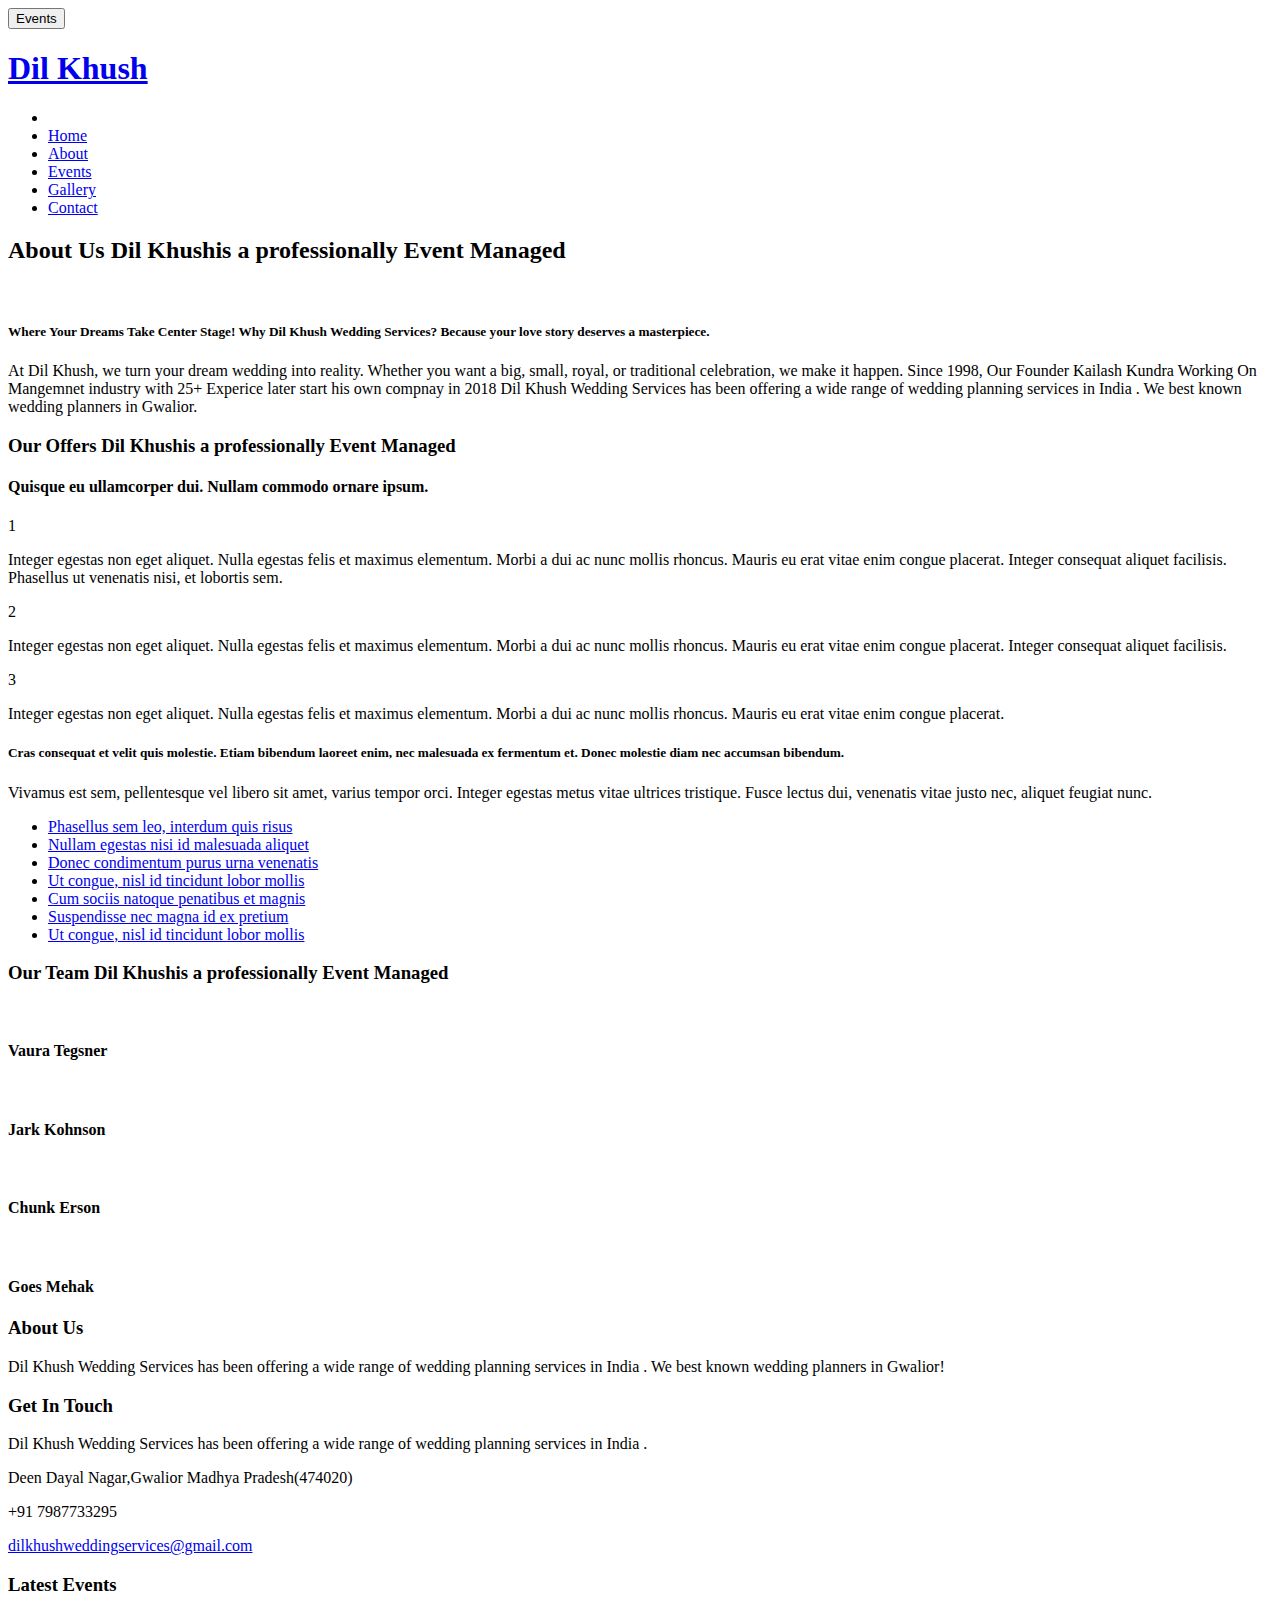
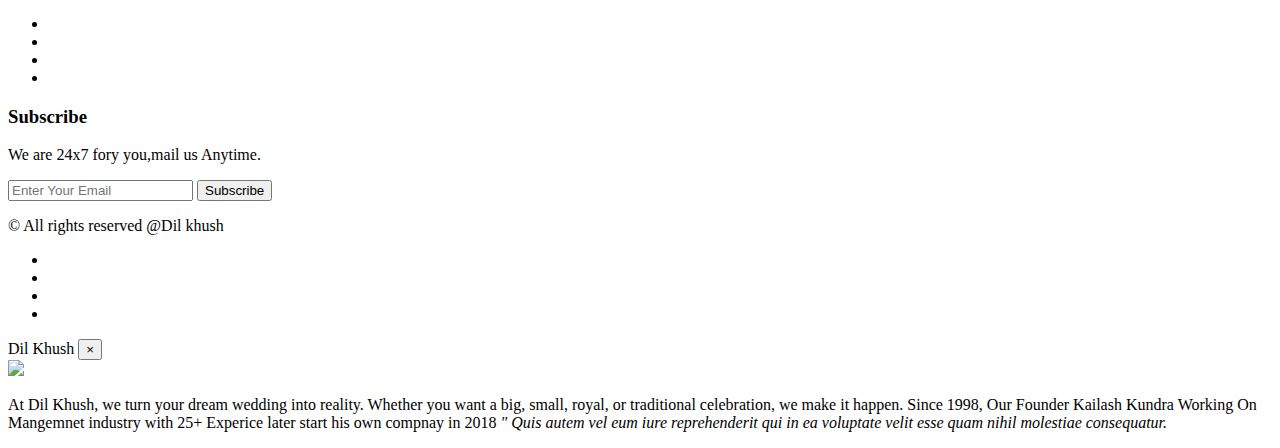
==== about.html @ 35137920 "Add files via upload" ====
<!DOCTYPE html>
<html lang="en">
<head>
<title> Dil Khush Wedding </title>
<meta name="viewport" content="width=device-width, initial-scale=1">
<meta http-equiv="Content-Type" content="text/html; charset=utf-8" />
<meta name="keywords" content=" Dil KhushResponsive web template, Bootstrap Web Templates, Flat Web Templates, Android Compatible web template, 
	SmartPhone Compatible web template, free WebDesigns for Nokia, Samsung, LG, Sony Ericsson, Motorola web design" />
<script type="application/x-javascript"> addEventListener("load", function() { setTimeout(hideURLbar, 0); }, false); function hideURLbar(){ window.scrollTo(0,1); } </script>
<!-- Custom Theme files -->
<link href="css/bootstrap.css" type="text/css" rel="stylesheet" media="all">
<link href="css/style.css" type="text/css" rel="stylesheet" media="all">  
<link href="css/font-awesome.css" rel="stylesheet">		<!-- font-awesome icons -->
<!-- //Custom Theme files --> 
<!-- js -->
<script src="js/jquery-2.2.3.min.js"></script>  
<!-- //js -->
<!-- web-fonts -->  
<link href="//fonts.googleapis.com/css?family=Josefin+Sans:300,400,600,700" rel="stylesheet">
<link href="//fonts.googleapis.com/css?family=Roboto" rel="stylesheet">
<!-- //web-fonts -->
</head>

<body id="page-top" data-spy="scroll" data-target=".navbar-fixed-top">  
	<!-- banner -->
	<div class="w3ls-banner-1"> 
		<!-- banner-text --> 
	
	<!-- //banner --> 
			<!-- header -->
		<div class="header-w3layouts"> 
			<!-- Navigation -->
			<nav class="navbar navbar-default navbar-fixed-top">
				<div class="container">
					<div class="navbar-header page-scroll">
						<button type="button" class="navbar-toggle" data-toggle="collapse" data-target=".navbar-ex1-collapse">
							<span class="sr-only">Events</span>
							<span class="icon-bar"></span>
							<span class="icon-bar"></span>
							<span class="icon-bar"></span>
						</button>
						<h1><a class="navbar-brand" href="index.html">Dil Khush</a></h1>
					</div> 
					<!-- Collect the nav links, forms, and other content for toggling -->
					<div class="collapse navbar-collapse navbar-ex1-collapse">
						<ul class="nav navbar-nav navbar-right">
							<!-- Hidden li included to remove active class from about link when scrolled up past about section -->
							<li class="hidden"><a class="page-scroll" href="#page-top"></a>	</li>
							<li><a class="hvr-sweep-to-right" href="index.html">Home</a></li>
							<li><a class="hvr-sweep-to-right" href="about.html">About</a></li>
							<li><a class="hvr-sweep-to-right" href="events.html">Events</a></li>
							 
							<li><a class="hvr-sweep-to-right" href="gallery.html">Gallery</a></li>
							<li><a class="hvr-sweep-to-right" href="contact.html">Contact</a></li>
						</ul>
					</div>
					<!-- /.navbar-collapse -->
				</div>
				<!-- /.container -->
			</nav>  
		</div>	
		<!-- //header -->
	</div>	
<!-- about -->
<!-- about -->
	<div class="about">
		<div class="container">
		<h2 class="heading-agileinfo">About Us<span> Dil Khushis a professionally Event Managed </span></h2>
			<div class="about-grids-1">
				<div class="col-md-5 wthree-about-left">
					<div class="wthree-about-left-info">
						<img src="images/g3.jpg" alt="" />
					</div>
				</div>
				<div class="col-md-7 agileits-about-right">
					<h5>Where Your Dreams Take Center Stage! Why Dil Khush Wedding Services? Because your love story deserves a masterpiece.</h5>
					<p>At Dil Khush, we turn your dream wedding into reality. Whether you want a big, small, royal, or traditional celebration, we make it happen. Since 1998, Our Founder Kailash Kundra Working On Mangemnet industry with 25+ Experice later start his own compnay in 2018 
					<span> Dil Khush Wedding Services has been offering a wide range of wedding planning services in India . We best known wedding planners in Gwalior.</span></p>
				</div>
				<div class="clearfix"> </div>
			</div>
		</div>
	</div>
	<!-- //about -->
	<!-- offers -->
	<div class="offers">
		<div class="container">
			
			<h3 class="heading-agileinfo white-w3ls">Our Offers<span class="black-w3ls"> Dil Khushis a professionally Event Managed </span></h3>
			<div class="offers-grids">
				<div class="col-md-6 wthree-offers-left">
					<div class="offers-left-heading">
						<h4>Quisque eu ullamcorper dui. Nullam commodo ornare ipsum.</h4>
					</div>
					<div class="offers-left-grids">
						<div class="offers-number">
							<p>1</p>
						</div>
						<div class="offers-text">
							<p>Integer egestas non  eget aliquet. Nulla egestas felis et maximus elementum. Morbi a dui ac nunc mollis rhoncus. Mauris eu erat vitae enim congue placerat. Integer consequat aliquet facilisis. Phasellus ut venenatis nisi, et lobortis sem.</p>
						</div>
						<div class="clearfix"> </div>
					</div>
					<div class="offers-left-grids offers-left-middle">
						<div class="offers-number">
							<p>2</p>
						</div>
						<div class="offers-text">
							<p>Integer egestas non  eget aliquet. Nulla egestas felis et maximus elementum. Morbi a dui ac nunc mollis rhoncus. Mauris eu erat vitae enim congue placerat. Integer consequat aliquet facilisis.</p>
						</div>
						<div class="clearfix"> </div>
					</div>
					<div class="offers-left-grids">
						<div class="offers-number">
							<p>3</p>
						</div>
						<div class="offers-text">
							<p>Integer egestas non  eget aliquet. Nulla egestas felis et maximus elementum. Morbi a dui ac nunc mollis rhoncus. Mauris eu erat vitae enim congue placerat.</p>
						</div>
						<div class="clearfix"> </div>
					</div>
				</div>
				<div class="col-md-6 wthree-offers-right">
					<h5>Cras consequat et velit quis molestie. Etiam bibendum laoreet enim, nec malesuada ex fermentum et. Donec molestie diam nec  accumsan bibendum.</h5>
					<p>Vivamus est sem, pellentesque vel libero sit amet, varius tempor orci. Integer egestas metus vitae ultrices tristique. Fusce lectus dui, venenatis vitae justo nec, aliquet feugiat nunc. </p>
					<ul>
						<li><a href="#" data-toggle="modal" data-target="#myModal"><i class="fa fa-angle-right" aria-hidden="true"></i> Phasellus sem leo, interdum quis risus</a></li>
						<li><a href="#" data-toggle="modal" data-target="#myModal"><i class="fa fa-angle-right" aria-hidden="true"></i> Nullam egestas nisi id malesuada aliquet </a></li>
						<li><a href="#" data-toggle="modal" data-target="#myModal"><i class="fa fa-angle-right" aria-hidden="true"></i> Donec condimentum purus urna venenatis</a></li>
						<li><a href="#" data-toggle="modal" data-target="#myModal"><i class="fa fa-angle-right" aria-hidden="true"></i> Ut congue, nisl id tincidunt lobor mollis</a></li>
						<li><a href="#" data-toggle="modal" data-target="#myModal"><i class="fa fa-angle-right" aria-hidden="true"></i> Cum sociis natoque penatibus et magnis</a></li>
						<li><a href="#" data-toggle="modal" data-target="#myModal"><i class="fa fa-angle-right" aria-hidden="true"></i> Suspendisse nec magna id ex pretium</a></li>
						<li><a href="#" data-toggle="modal" data-target="#myModal"><i class="fa fa-angle-right" aria-hidden="true"></i> Ut congue, nisl id tincidunt lobor mollis</a></li>
					</ul>
				</div>
				<div class="clearfix"> </div>
			</div>
		</div>
	</div>
	<!-- offers -->
		<!-- about-team -->
	<div class="team">		
		<div class="container">
			<h3 class="heading-agileinfo">Our Team<span> Dil Khushis a professionally Event Managed </span></h3>			
			<div class="team-row-agileinfo">
				<div class="col-md-3 col-xs-6 team-grids">
					<div class="thumbnail team-agileits">
						<img src="images/t2.jpg" class="img-responsive" alt=""/>
						<div class="w3agile-caption ">
							<h4>Vaura Tegsner</h4>
							<p></p>
							<div class="social-icon social-w3lsicon">
								<a href="#" class="social-button twit"><i class="fa fa-twitter"></i></a>
								<a href="#" class="social-button fb"><i class="fa fa-facebook"></i></a> 
								<a href="#" class="social-button in"><i class="fa fa-linkedin"></i></a>  
							</div>	
						</div> 
					</div>
				</div>
				<div class="col-md-3 col-xs-6 team-grids">
					<div class="thumbnail team-agileits">
						<img src="images/t1.jpg" class="img-responsive" alt=""/>
						<div class="w3agile-caption">
							<h4>Jark Kohnson</h4>
							<p></p>
							<div class="social-icon social-w3lsicon">
								<a href="#" class="social-button twit"><i class="fa fa-twitter"></i></a>
								<a href="#" class="social-button fb"><i class="fa fa-facebook"></i></a> 
								<a href="#" class="social-button in"><i class="fa fa-linkedin"></i></a>  
							</div>	
						</div> 
					</div>
				</div>
				<div class="col-md-3 col-xs-6 team-grids">
					<div class="thumbnail team-agileits">
						<img src="images/t3.jpg" class="img-responsive" alt=""/>
						<div class="w3agile-caption">
							<h4>Chunk Erson</h4>
							<p></p>				
							<div class="social-icon social-w3lsicon">
								<a href="#" class="social-button twit"><i class="fa fa-twitter"></i></a>
								<a href="#" class="social-button fb"><i class="fa fa-facebook"></i></a> 
								<a href="#" class="social-button in"><i class="fa fa-linkedin"></i></a>  
							</div>	
						</div> 
					</div>
				</div>
				<div class="col-md-3 col-xs-6 team-grids">
					<div class="thumbnail team-agileits">
						<img src="images/t4.jpg" class="img-responsive" alt=""/>
						<div class="w3agile-caption">
							<h4>Goes Mehak</h4>
							<p></p>						
							<div class="social-icon social-w3lsicon">
								<a href="#" class="social-button twit"><i class="fa fa-twitter"></i></a>
								<a href="#" class="social-button fb"><i class="fa fa-facebook"></i></a> 
								<a href="#" class="social-button in"><i class="fa fa-linkedin"></i></a>  
							</div>	
						</div> 
					</div>
				</div>
				<div class="clearfix"> </div>
			</div>
		</div>
	</div>
	<!-- //about-team -->
<!-- about -->
<!-- footer-top -->	
	<div class="footer-top">
		<div class="container">
			<div class="col-md-3 foot-left">
				<h3>About Us</h3>
			
				<p>  Dil Khush Wedding Services has been offering a wide range of wedding planning services in India . We best known wedding planners in Gwalior!</p>
			</div>
			<div class="col-md-3 foot-left">
					<h3>Get In Touch</h3>
					<p>  Dil Khush Wedding Services has been offering a wide range of wedding planning services in India .</p>
				
						<div class="contact-btm">
							<span class="glyphicon glyphicon-map-marker" aria-hidden="true"></span>
							<p>Deen Dayal Nagar,Gwalior Madhya Pradesh(474020)</p>
						</div>
						<div class="contact-btm">
							<span class="glyphicon glyphicon-earphone" aria-hidden="true"></span>
							<p>+91 7987733295</p>
						<div class="contact-btm">
						</div>
							<span class="fa fa-envelope-o" aria-hidden="true"></span>
							<p><a href="mailto:example@email.com">dilkhushweddingservices@gmail.com</a></p>
						</div>
						<div class="clearfix"></div>

			</div>
			<div class="col-md-3 foot-left">
				<h3>Latest Events</h3>
				<ul>
					<li><a href="#" data-toggle="modal" data-target="#myModal"><img src="images/g1.jpg" alt="" class="img-responsive"></a></li>
					<li><a href="#" data-toggle="modal" data-target="#myModal"><img src="images/g2.jpg" alt="" class="img-responsive"></a></li>
					<li><a href="#" data-toggle="modal" data-target="#myModal"><img src="images/g3.jpg" alt="" class="img-responsive"></a></li>
					<li><a href="#" data-toggle="modal" data-target="#myModal"><img src="images/g4.jpg" alt="" class="img-responsive"></a></li>
				</ul>
				<div class="clearfix"></div>
			</div>
			<div class="col-md-3 foot-left">
			<h3>Subscribe</h3>
			<p> We are 24x7 fory you,mail us Anytime.</p>
			<form action="#" method="post">	
					<input type="email" Name="Enter Your Email" placeholder="Enter Your Email" required="">
				<input type="submit" value="Subscribe">
			</form>
			</div>
				<div class="clearfix"></div>
		</div>
	</div>
<!-- /footer-top -->							

<!-- footer -->
			<div class="copy-right">
				<div class="container">
				<div class="col-md-6 col-sm-6 col-xs-6 copy-right-grids">
						<div class="copy-left">
						<p>&copy; All rights reserved @Dil khush</a></p>
						</div>
					</div>
				<div class="col-md-6 col-sm-6 col-xs-6 top-middle">
						<ul>
							<li><a href="#"><i class="fa fa-facebook"></i></a></li>
							<li><a href="#"><i class="fa fa-twitter"></i></a></li>
							<li><a href="#"><i class="fa fa-google-plus"></i></a></li>
							<li><a href="#"><i class="fa fa-vimeo"></i></a></li>
						</ul>
					</div>
					<div class="clearfix"></div>
					</div>
			</div>
			
<!-- //footer -->
<!-- bootstrap-modal-pop-up -->
	<div class="modal video-modal fade" id="myModal" tabindex="-1" role="dialog" aria-labelledby="myModal">
		<div class="modal-dialog" role="document">
			<div class="modal-content">
				<div class="modal-header">
					Dil Khush
					<button type="button" class="close" data-dismiss="modal" aria-label="Close"><span aria-hidden="true">&times;</span></button>						
				</div>
					<div class="modal-body">
						<img src="images/t1.png" alt=" " class="img-responsive" />
						<p>At Dil Khush, we turn your dream wedding into reality. Whether you want a big, small, royal, or traditional celebration, we make it happen. Since 1998, Our Founder Kailash Kundra Working On Mangemnet industry with 25+ Experice later start his own compnay in 2018 
							<i>" Quis autem vel eum iure reprehenderit qui in ea voluptate velit 
								esse quam nihil molestiae consequatur.</i></p>
					</div>
			</div>
		</div>
	</div>
<!-- //bootstrap-modal-pop-up --> 
<a href="#" id="toTop" style="display: block;"> <span id="toTopHover" style="opacity: 1;"> </span></a>

<script src="js/jquery-2.2.3.min.js"></script> 
	
<!-- skills -->
<script type="text/javascript" src="js/move-top.js"></script>
<script type="text/javascript" src="js/easing.js"></script>
<script type="text/javascript">
	jQuery(document).ready(function($) {
		$(".scroll").click(function(event){		
			event.preventDefault();
			$('html,body').animate({scrollTop:$(this.hash).offset().top},1000);
		});
	});
</script>
<!-- start-smoth-scrolling -->
	<script src="js/bootstrap.js"></script>
<!-- //for bootstrap working -->
<!-- here stars scrolling icon -->
	<script type="text/javascript">
		$(document).ready(function() {
			/*
				var defaults = {
				containerID: 'toTop', // fading element id
				containerHoverID: 'toTopHover', // fading element hover id
				scrollSpeed: 1200,
				easingType: 'linear' 
				};
			*/
								
			$().UItoTop({ easingType: 'easeOutQuart' });
								
			});
	</script>
<!-- //here ends scrolling icon -->
</body>
</html>
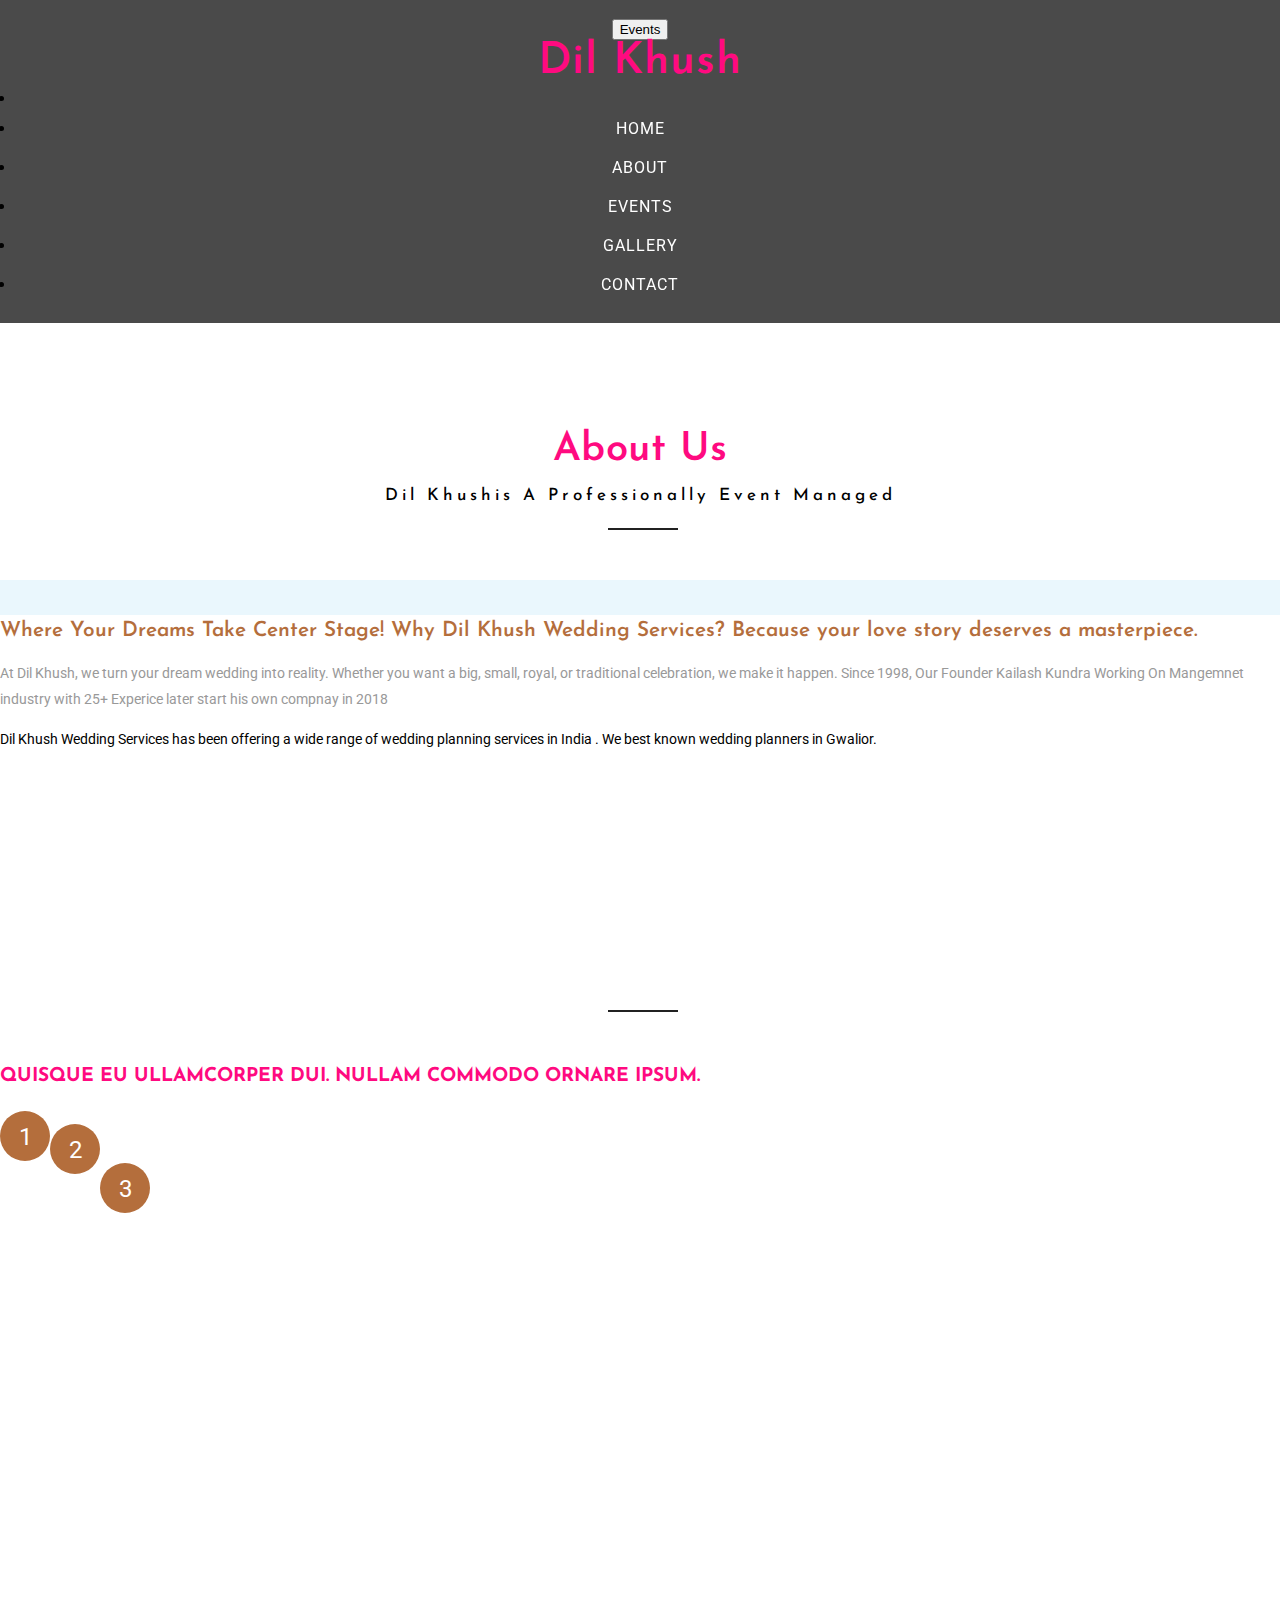
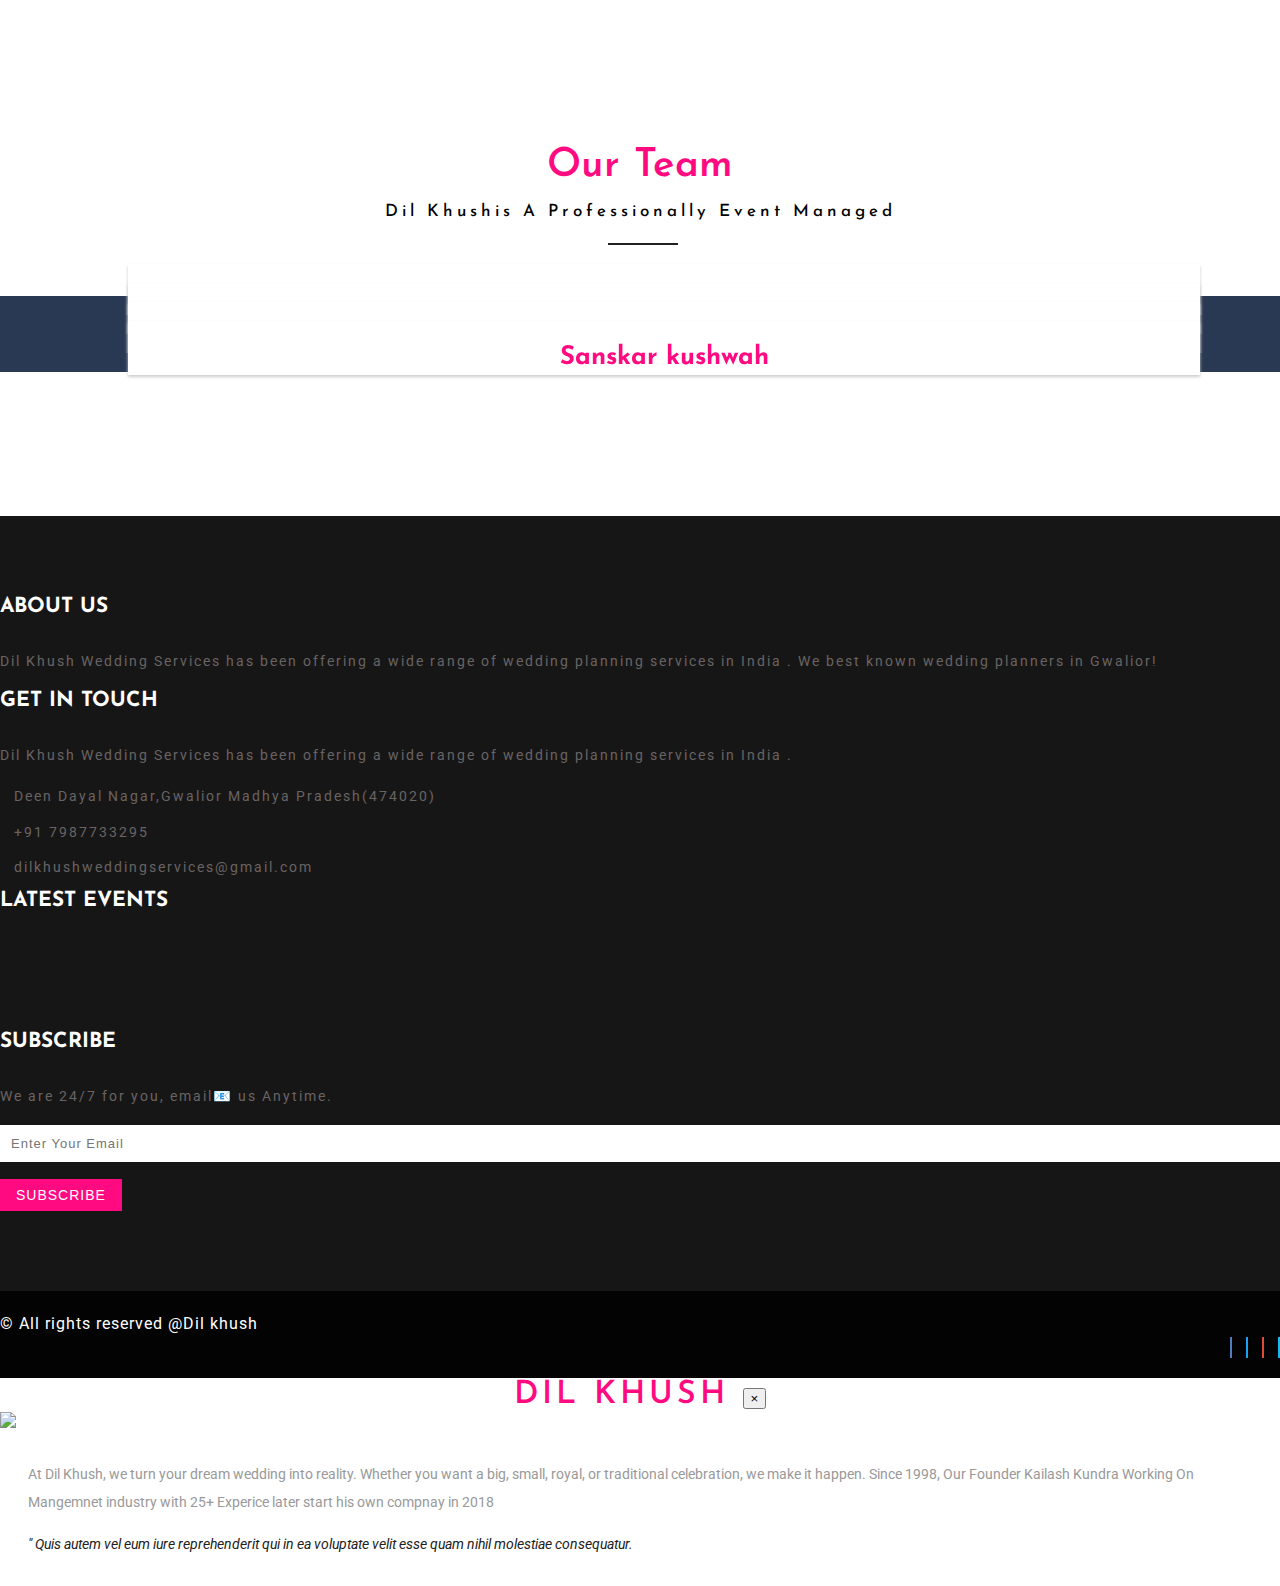
==== commit 9bd4c43a: "commit" ====
--- a/about.html
+++ b/about.html
@@ -147,14 +147,14 @@
 			<div class="team-row-agileinfo">
 				<div class="col-md-3 col-xs-6 team-grids">
 					<div class="thumbnail team-agileits">
-						<img src="images/t2.jpg" class="img-responsive" alt=""/>
+						<img src="images/t1.jpg" class="img-responsive" alt=""/>
 						<div class="w3agile-caption ">
-							<h4>Vaura Tegsner</h4>
+							<h4>sam 13</h4>
 							<p></p>
 							<div class="social-icon social-w3lsicon">
 								<a href="#" class="social-button twit"><i class="fa fa-twitter"></i></a>
-								<a href="#" class="social-button fb"><i class="fa fa-facebook"></i></a> 
-								<a href="#" class="social-button in"><i class="fa fa-linkedin"></i></a>  
+								<a href="https://www.facebook.com/geniuskushwah13" class="social-button fb"><i class="fa fa-facebook"></i></a> 
+								<a href="https://www.linkedin.com/company/dilkhushweddingservices" class="social-button in"><i class="fa fa-linkedin"></i></a>  
 							</div>	
 						</div> 
 					</div>
@@ -163,40 +163,40 @@
 					<div class="thumbnail team-agileits">
 						<img src="images/t1.jpg" class="img-responsive" alt=""/>
 						<div class="w3agile-caption">
-							<h4>Jark Kohnson</h4>
+							<h4>Sanskar</h4>
 							<p></p>
 							<div class="social-icon social-w3lsicon">
 								<a href="#" class="social-button twit"><i class="fa fa-twitter"></i></a>
-								<a href="#" class="social-button fb"><i class="fa fa-facebook"></i></a> 
-								<a href="#" class="social-button in"><i class="fa fa-linkedin"></i></a>  
+								<a href="https://www.facebook.com/geniuskushwah13" class="social-button fb"><i class="fa fa-facebook"></i></a> 
+								<a href="https://www.linkedin.com/company/dilkhushweddingservices" class="social-button in"><i class="fa fa-linkedin"></i></a>  
 							</div>	
 						</div> 
 					</div>
 				</div>
 				<div class="col-md-3 col-xs-6 team-grids">
 					<div class="thumbnail team-agileits">
-						<img src="images/t3.jpg" class="img-responsive" alt=""/>
+						<img src="images/t1.jpg" class="img-responsive" alt=""/>
 						<div class="w3agile-caption">
-							<h4>Chunk Erson</h4>
+							<h4>Sanskar kushwah</h4>
 							<p></p>				
 							<div class="social-icon social-w3lsicon">
 								<a href="#" class="social-button twit"><i class="fa fa-twitter"></i></a>
-								<a href="#" class="social-button fb"><i class="fa fa-facebook"></i></a> 
-								<a href="#" class="social-button in"><i class="fa fa-linkedin"></i></a>  
+								<a href="https://www.facebook.com/geniuskushwah13" class="social-button fb"><i class="fa fa-facebook"></i></a> 
+								<a href="https://www.linkedin.com/company/dilkhushweddingservices" class="social-button in"><i class="fa fa-linkedin"></i></a>  
 							</div>	
 						</div> 
 					</div>
 				</div>
 				<div class="col-md-3 col-xs-6 team-grids">
 					<div class="thumbnail team-agileits">
-						<img src="images/t4.jpg" class="img-responsive" alt=""/>
+						<img src="images/te2.jpg" class="img-responsive" alt=""/>
 						<div class="w3agile-caption">
-							<h4>Goes Mehak</h4>
+							<h4>Sanskar kushwah</h4>
 							<p></p>						
 							<div class="social-icon social-w3lsicon">
 								<a href="#" class="social-button twit"><i class="fa fa-twitter"></i></a>
-								<a href="#" class="social-button fb"><i class="fa fa-facebook"></i></a> 
-								<a href="#" class="social-button in"><i class="fa fa-linkedin"></i></a>  
+								<a href="https://www.facebook.com/geniuskushwah13" class="social-button fb"><i class="fa fa-facebook"></i></a> 
+								<a href="https://www.linkedin.com/company/dilkhushweddingservices" class="social-button in"><i class="fa fa-linkedin"></i></a>  
 							</div>	
 						</div> 
 					</div>
@@ -246,7 +246,7 @@
 			</div>
 			<div class="col-md-3 foot-left">
 			<h3>Subscribe</h3>
-			<p> We are 24x7 fory you,mail us Anytime.</p>
+			<p> We are 24/7 for you, email📧 us Anytime.</p>
 			<form action="#" method="post">	
 					<input type="email" Name="Enter Your Email" placeholder="Enter Your Email" required="">
 				<input type="submit" value="Subscribe">
@@ -267,10 +267,10 @@
 					</div>
 				<div class="col-md-6 col-sm-6 col-xs-6 top-middle">
 						<ul>
-							<li><a href="#"><i class="fa fa-facebook"></i></a></li>
-							<li><a href="#"><i class="fa fa-twitter"></i></a></li>
-							<li><a href="#"><i class="fa fa-google-plus"></i></a></li>
-							<li><a href="#"><i class="fa fa-vimeo"></i></a></li>
+							<li><a href="https://www.facebook.com/rahulkundra999"><i class="fa fa-facebook"></i></a></li>
+							<li><a href="https://www.facebook.com/rahulkundra999"><i class="fa fa-twitter"></i></a></li>
+							<li><a href="https://www.facebook.com/rahulkundra999"><i class="fa fa-google-plus"></i></a></li>
+							<li><a href="https://www.facebook.com/rahulkundra999"><i class="fa fa-vimeo"></i></a></li>
 						</ul>
 					</div>
 					<div class="clearfix"></div>
--- a/css/style.css
+++ b/css/style.css
@@ -0,0 +1,3861 @@
+
+
+.banner {
+	background-color: #f2f2f2;
+	width: 100%;
+	padding: 20px;
+	box-sizing: border-box;
+	overflow: hidden;
+	white-space: nowrap;
+	animation: moving-banner 20s linear infinite;
+  }
+  
+  .banner p {
+	display: inline-table;
+	padding: 10px;
+	border-radius: 10px;
+	background-color: #fff;
+	box-shadow: 3 5px 10px rgba(0, 0, 0, 0.2);
+	animation: moving-text 25s linear infinite;
+  }
+  
+  @keyframes moving-banner {
+	0% {
+	  transform: translateX(100%);
+	}
+	100% {
+	  transform: translateX(-100%);
+	}
+  }
+  
+  @keyframes moving-text {
+	0% {
+	  transform: translateX(100%);
+	}
+	100% {
+	  transform: translateX(-100%);
+	}
+  }
+
+body{
+	margin:0;
+	
+font-family: 'Roboto', sans-serif;
+	background: #fff;  
+}
+body a{
+	transition: 0.5s all;
+	-webkit-transition: 0.5s all;
+	-moz-transition: 0.5s all;
+	-o-transition: 0.5s all;
+	-ms-transition: 0.5s all;
+	text-decoration:none;
+	outline:none;
+}
+h1,h2,h3,h4,h5,h6{
+	margin:0;
+font-family: 'Josefin Sans', sans-serif;
+
+}
+p{
+	margin:0;
+}
+ul,label{
+	margin:0;
+	padding:0;
+}
+body a:hover{
+	text-decoration:none;
+}
+body a:focus {
+    outline: none;
+	text-decoration:none;
+}
+/*-- banner --*/ 
+.w3ls-banner{
+	position: relative;
+}   
+/*-- header --*/ 
+.navbar-brand {
+    padding: 6px 16px;
+	line-height: 44px;
+}
+.navbar {
+    margin-bottom: 0px;
+}
+h1 a.navbar-brand {
+    font-size: 44px;
+    color: #ff0a80 !important;
+    text-transform: capitalize;
+    letter-spacing: 1px;
+    font-family: 'Josefin Sans', sans-serif;
+    font-weight: 600;
+}
+nav.navbar.navbar-default.navbar-fixed-top {
+  background: rgba(0, 0, 0, 0.71);
+    border: none;
+    padding: 1.2em 1em;
+	-webkit-transition:.5s all;
+	-moz-transition:.5s all; 
+	transition:.5s all;
+}
+ul.nav.navbar-nav.navbar-right {
+    margin-top: 5px;
+}
+.navbar-default .navbar-nav > li > a {
+      color: #fff;
+    font-size: 1em;
+    font-weight: 400;
+    letter-spacing: 1px;
+    text-transform: uppercase;
+}
+.navbar-default .navbar-nav > .active > a, .navbar-default .navbar-nav > .active > a:hover, .navbar-default .navbar-nav > .active > a:focus {
+    color:#fff;
+    background-color:#ff0a80;
+}
+.navbar-default .navbar-nav > li > a:hover, .navbar-default .navbar-nav > li > a:focus {
+    color:#ffffff;
+    background-color:transparent;
+}
+nav.navbar.navbar-default.navbar-fixed-top.top-nav-collapse {
+    padding: 0;
+    background: rgba(0, 0, 0, 0.75);
+}
+.nav > li > a {
+    position: relative;
+    display: block;
+    padding: 10px 15px!important;
+}
+.dropdown-menu {
+    position: absolute;
+    top: 115%;
+    left: 0;
+    z-index: 1000;
+    display: none;
+    float: left;
+    min-width: 105px;
+    padding: 5px 0;
+    margin: 2px 0 0;
+    font-size: 14px;
+    text-align: left;
+    list-style: none;
+    background-color: rgba(2, 2, 2, 0.58);
+    -webkit-background-clip: padding-box;
+    background-clip: padding-box;
+    border: 1px solid #ccc;
+    border: 1px solid rgba(0, 0, 0, .15);
+    border-radius: 0!important;
+    -webkit-box-shadow: 0 6px 12px rgba(0, 0, 0, .175);
+    box-shadow: 0 6px 12px rgba(0, 0, 0, .175);
+}
+ul.dropdown-menu li {
+    padding: 5px 0;
+}
+ul.dropdown-menu li:nth-child(2){
+	border-bottom:none;
+}
+ul.dropdown-menu li a {
+    color: #f9f9f9!important;
+}
+ul.dropdown-menu li a:hover {
+	color: #FFFFFF !important;
+	background:none;
+}
+/* Sweep To Right */
+.hvr-sweep-to-right {
+  display: inline-block;
+  vertical-align: middle;
+  -webkit-transform: perspective(1px) translateZ(0);
+  transform: perspective(1px) translateZ(0);
+  box-shadow: 0 0 1px transparent;
+  position: relative;
+  -webkit-transition-property: color;
+  transition-property: color;
+  -webkit-transition-duration: 0.3s;
+  transition-duration: 0.3s;
+}
+.hvr-sweep-to-right:before {
+  content: "";
+  position: absolute;
+  z-index: -1;
+  top: 0;
+  left: 0;
+  right: 0;
+  bottom: 0;
+  background: #ff0a80;
+  -webkit-transform: scaleX(0);
+  transform: scaleX(0);
+  -webkit-transform-origin: 0 50%;
+  transform-origin: 0 50%;
+  -webkit-transition-property: transform;
+  transition-property: transform;
+  -webkit-transition-duration: 0.3s;
+  transition-duration: 0.3s;
+  -webkit-transition-timing-function: ease-out;
+  transition-timing-function: ease-out;
+}
+.hvr-sweep-to-right:hover, .hvr-sweep-to-right:focus, .hvr-sweep-to-right:active {
+  color: white;
+}
+.hvr-sweep-to-right:hover:before, .hvr-sweep-to-right:focus:before, .hvr-sweep-to-right:active:before {
+  -webkit-transform: scaleX(1);
+  transform: scaleX(1);
+}
+
+/*-- //header --*/ 
+/*--//ser_agile--*/
+.container .outer-wrapper {
+  float: left;
+  width: 33.33%;
+  height: 180px;
+  position: relative;
+
+}
+.container .outer-wrapper:nth-child(1):before,.container .outer-wrapper:nth-child(2):before,.container .outer-wrapper:nth-child(3):before {
+  position: absolute;
+  display: block;
+  width: 100%;
+  height: 1px;
+  bottom: 0px;
+  left: 0;
+  background: linear-gradient(90deg, #efefef, #cfcfcf, #efefef);
+  content: "";
+  z-index: 45;
+}
+.container .outer-wrapper:nth-child(1):after,.container .outer-wrapper:nth-child(2):after,.container .outer-wrapper:nth-child(4):after,.container .outer-wrapper:nth-child(5):after {
+  display: block;
+  position: absolute;
+  width: 2px;
+  height: 90%;
+  background: linear-gradient(#efefef, #cfcfcf, #efefef);
+  top: 50%;
+  transform: translate(-50%, -50%);
+  right: 0;
+  content: "";
+  z-index: 40;
+}
+.container .outer-wrapper:hover:after, .container .outer-wrapper:hover:before {
+  display: none;
+}
+.container .outer-wrapper:hover .inner-wrapper {
+  background: linear-gradient(#202426 10%, #202426 70%);
+  width: 100%;
+  height: 100%;
+  z-index: 50;
+  box-shadow: 0px 3px 18px rgba(0, 0, 0, 0.27);
+  color: #fff;
+}
+.container .outer-wrapper .inner-wrapper {
+  position: absolute;
+  top: 50%;
+  left: 50%;
+  transform: translate(-50%, -50%);
+  width: 100%;
+  height: 100%;
+  overflow: hidden;
+  z-index: 40;
+  color: #505050;
+  font-size: 24px;
+  text-align: center;
+  box-shadow: 0px 0px 0px transparent;
+  display: flex;
+  align-items: center;
+  cursor: pointer;
+}
+.container .outer-wrapper .inner-wrapper .icon-wrapper {
+  width: 50%;
+  text-align: center;
+}
+.container .outer-wrapper .inner-wrapper .icon-wrapper i {
+  font-size: 48px;
+}
+.container .outer-wrapper .inner-wrapper .content-wrapper {
+  text-align: left;
+  padding: 5px;
+}
+.container .outer-wrapper .inner-wrapper .content-wrapper p {
+  margin: 0;
+}
+.container .outer-wrapper .inner-wrapper .content-wrapper h4 {
+    font-size: 22px;
+    font-weight: 600;
+    margin-bottom: 5px;
+    color: #ff0a80;
+}
+.container .outer-wrapper .inner-wrapper .content-wrapper p {
+    font-size: 15px;
+    line-height: 1.8em;
+    margin: 1em 0;
+    color: #999;
+    text-align: left;
+}
+.ser_agile {
+    padding: 5em 0;
+}
+.ser_w3l,.our_agile-info {
+    margin-top: 5em;
+}
+/*--//ser_agile--*/
+/*--showcase--*/
+.showcase {
+    position: relative;
+    width: 49%;
+    float: left;
+    height: 17em;
+    margin: 1em auto;
+    overflow: hidden;
+    background: transparent;
+}
+.showcase.showcase--inverted {
+    margin-left: 2%;
+}
+.showcase h4 {
+    font-size: 30px;
+    font-weight: 600;
+    color: #ff0a80;
+}
+.showcase p {
+    font-size: 14px;
+    line-height: 1.8em;
+    margin: 1em 0;
+	color: #999999;
+}
+.thumbnail {
+  position: absolute;
+  height: 100%;
+  top: 0;
+  left: 0;
+  right: 300px;
+  z-index: 1;
+  background: #293853;
+  background-position: 50% 50%;
+  background-size: cover;
+  transition: right 250ms ease, left 250ms ease;
+  padding:0;
+}
+
+.thumbnail--awesome {
+     background: url(../images/b1.jpg) no-repeat 0px 0px;
+}
+.thumbnail--awesome1 {
+     background: url(../images/b2.jpg) no-repeat 0px 0px;
+}
+.thumbnail--awesome2 {
+     background: url(../images/b3.jpg) no-repeat 0px 0px;
+}
+.thumbnail--awesome3 {
+     background: url(../images/b4.jpg) no-repeat 0px 0px;
+}
+.thumbnail__overlay {
+  position: relative;
+  padding-top: 8em;
+  height: 100%;
+  background: rgba(0, 0, 0, 0.4);
+  text-align: center;
+  opacity: 0;
+  transition: opacity 250ms ease;
+}
+
+.desc {
+  position: absolute;
+  width: 300px;
+  height: 100%;
+  top: 0;
+  right: 0;
+  padding:40px 20px;
+  z-index: 2;
+  background: #efefef;
+  text-align: center;
+  transition: background 250ms ease, color 250ms, width 250ms ease, padding 250ms ease;
+}
+.desc:after {
+  display: block;
+  width: 0;
+  height: 0;
+  position: absolute;
+  top: 50%;
+  left: -20px;
+  margin-top: -10px;
+  border-style: solid;
+  border-width: 10px;
+  border-color: transparent #efefef transparent transparent;
+  content: "";
+  transition: border-color 250ms;
+}
+
+.showcase:hover .thumbnail {
+  right: 325px;
+  left: -25px;
+}
+.showcase:hover .thumbnail__overlay {
+  opacity: 1;
+}
+.showcase:hover .desc {
+  width: 350px;
+  padding-left: 45px;
+  padding-right: 45px;
+  background: #202426;
+  color: #fff;
+}
+.showcase:hover .desc:after {
+  border-color: transparent #202426 transparent transparent;
+}
+
+.showcase--inverted .thumbnail {
+  right: 0;
+  left: 300px;
+}
+
+.showcase--inverted .desc {
+  left: 0;
+  right: auto;
+}
+.showcase--inverted .desc:after {
+  left: auto;
+  right: -20px;
+  border-color: transparent transparent transparent #fff;
+}
+
+.showcase--inverted:hover .thumbnail {
+  left: 325px;
+  right: -25px;
+}
+.showcase--inverted:hover .desc:after {
+  border-color: transparent transparent transparent #202426;
+}
+
+.btn {
+  padding: 1em 2em;
+  border: 0.15em solid #fff;
+  color: #fff;
+  text-decoration: none;
+  font-weight: 700;
+  transition: background 250ms;
+}
+.btn:hover {
+  background: rgba(0, 0, 0, 0.6);
+}
+.showcase_w3layouts {
+    padding: 5em 0;
+}
+/*--showcase--*/
+.heading-agileinfo {
+    font-weight: 600;
+    letter-spacing: .5px;
+    font-size: 40px;
+    margin-bottom: 1.9em;
+    text-align: center;
+    color: #ff0a80;
+    text-transform: capitalize;
+    position: relative;
+}
+.heading-agileinfo span {
+    display: block;
+    font-size: 17px!important;
+    margin-top: 1em;
+    letter-spacing: 4px;
+    text-transform: capitalize;
+    color: #000000;
+    font-weight: 500;
+}
+.heading-agileinfo span:after {
+    content: '';
+    background: #212121;
+    height: 2px;
+    width: 70px;
+    position: absolute;
+    top: 132%;
+    right: 47%;
+}
+.ser_agile p {
+    font-size: 17px;
+    color: #000;
+    line-height: 30px;
+    letter-spacing: 1px;
+    text-align: center;
+}
+/*-- Stats --*/
+.stats-agileits {
+    background: url(../images/22.jpg)no-repeat;
+	background-size:cover;
+	background-attachment:fixed;
+	padding:5em 0;
+}
+.stats-grid:nth-child(3),.stats-grid:nth-child(4){
+    margin-bottom: 0em!important;
+}
+.numscroller {
+    font-size: 40px;
+    margin: 0;
+    color: #ff0a80;
+    text-shadow: 1px 1px rgba(255, 10, 128, 0.9);
+    letter-spacing: 5px;
+}
+.stats-grid h4 {
+    font-size: 20px;
+    font-weight: 700;
+    margin-top: 1em;
+	color:#fff;
+}
+.black-w3ls {
+    color: #fff!important;
+}
+.w3layouts.stats-grid {
+    text-align: center;
+}
+.w3layouts.stats-grid i {
+    color: #fff;
+    font-size: 40px;
+    margin-bottom: 20px;
+}
+/*-- //Stats --*/
+/*-- about --*/
+.about_agile {
+	 background: url(../images/4.jpg)no-repeat;
+	background-size:cover;
+	background-attachment:fixed;
+	padding:5em 0;
+}
+
+.about-grids {
+	margin-top: 4em;
+	background: #effbfb;
+	
+}
+
+.agile_secives h3 {
+	color: #fff;
+	text-shadow: 3px 3px 2px #1f1d1d;
+}
+
+.abt-lt-grid {
+	background: #ef8a09;
+	padding: 3em 2em 5em;
+}
+
+.abt-lt-grid h4 {
+	font-size: 1.5em;
+	color: #ffffff;
+	letter-spacing: 2px;
+	text-transform: uppercase;
+	margin: 1em 0;
+}
+
+.abt-lt-grid p {
+	font-size: 0.9em;
+	letter-spacing: 2px;
+	color: #fff;
+	margin: 1em 0;
+}
+
+.abt-lt-grid p i {
+	color: #000;
+	padding: 0 0.5em 0 0;
+}
+
+p.ma-p {
+	color: #212121;
+}
+
+.w3ls-grid-head h6 {
+	font-size: 0.9em;
+	text-transform: capitalize;
+	letter-spacing: 2px;
+	margin: 2em 0 0 0;
+	color: #f99104;
+}
+.w3ls-grid-head h3 {
+    font-size: 1.8em;
+    text-transform: capitalize;
+    letter-spacing: 2px;
+    margin: 0em 0 2em;
+    padding: 20px 0;
+    background: #ff0a80;
+    color: #fff;
+}
+.w3ls-pr input[type="text"],
+.w3ls-pr input[type="tel"],
+.w3ls-pr input[type="number"],
+.w3ls-pr input[type="email"] {
+	background: none;
+	border: solid 1px #000;
+	width: 100%;
+	outline: none;
+	padding: 1em;
+	font-size: .9em;
+	color: #999;
+	margin-bottom: 1.5em;
+	text-transform: capitalize;
+}
+select.sel{
+	background: none;
+	border: solid 1px #000;
+	width: 100%;
+	outline: none;
+	padding: 1em;
+	font-size: .9em;
+	color: #999;
+	margin-bottom: 1.5em;
+	text-transform: capitalize;
+}
+.w3ls-pr input[type="date"] {
+	background: none;
+	border: solid 1px #000;
+	width: 100%;
+	outline: none;
+	padding: 0.9em 0.8em;
+	font-size: .9em;
+	color: #999;
+	margin-bottom: 1.5em;
+	text-transform: capitalize;
+}
+
+.w3ls-pr input[type="number"] {
+	background: none;
+	border: solid 1px #000;
+	width: 100%;
+	outline: none;
+	padding: 0.9em 0.8em;
+	font-size: .9em;
+	color: #999;
+	margin-bottom: 1.5em;
+}
+.abt-form input[type="submit"] {
+    color: #fff;
+    font-size: 1em;
+    padding: .5em 1em;
+    border: solid 2px #ff0a80;
+    text-align: center;
+    text-decoration: none;
+    text-transform: uppercase;
+    background: #ff0a80;
+    outline: none;
+    width: 17%;
+    transition: 0.5s all;
+    -webkit-transition: 0.5s all;
+    -moz-transition: 0.5s all;
+    -o-transition: 0.5s all;
+    -ms-transition: 0.5s all;
+    margin: 1em 0;
+}
+
+.abt-form input[type="submit"]:hover {
+	background: #000;
+	border: solid 2px #000;
+}
+/*-- //about --*/
+.top-middle li {
+	display: inline-block;
+}
+
+.top .top-left,
+.top .top-middle,
+.top .top-right {
+	padding: 0px;
+}
+
+.top-header {
+	background: #000;
+	padding: 15px 0;
+}
+
+.top-right {
+	text-align: right;
+	float: right;
+}
+
+.top-middle {
+	text-align: right;
+	padding: 0;
+}
+
+.top-left p {
+	color: #fff;
+	font-size: 15px;
+	margin-top: 3px;
+	letter-spacing: 1px;
+}
+
+.top-left i.fa.fa-map-marker {
+	margin-right: 7px;
+	color: #ffffff;
+	font-size: 20px;
+}
+
+.top-right a {
+	margin-left: 25px;
+	color: #fff;
+	background: none;
+	padding: 5px 13px;
+	font-size: 14px;
+	font-weight: 600;
+	line-height: 30px;
+	letter-spacing: 1px;
+	border: 1px solid #f99104;
+	background: #f99104;
+}
+
+.top-right a:hover {
+	color: #f99104;
+	background: none;
+}
+
+span {
+	color: #000;
+}
+
+.top-middle li {
+	margin-left: 10px;
+}
+
+.top-middle .fa-facebook {
+	font-size: 16px;
+	text-align: center;
+	line-height: 29px;
+	width: 30px;
+	height: 30px;
+	color: #ffffff;
+	border: 1px solid #527dbd;
+	background: #527dbd;
+	transition: 0.5s all;
+	-webkit-transition: 0.5s all;
+	-moz-transition: 0.5s all;
+	-o-transition: 0.5s all;
+	-ms-transition: 0.5s all;
+}
+
+.top-middle .fa-facebook:hover {
+	background: none;
+	color: #527dbd;
+}
+
+.top-middle .fa-twitter {
+	font-size: 16px;
+	text-align: center;
+	line-height: 29px;
+	width: 30px;
+	height: 30px;
+	color: #ffffff;
+	border: 1px solid #1da1f2;
+	background: #1da1f2;
+	transition: 0.5s all;
+	-webkit-transition: 0.5s all;
+	-moz-transition: 0.5s all;
+	-o-transition: 0.5s all;
+	-ms-transition: 0.5s all;
+}
+
+.top-middle .fa-twitter:hover {
+	background: none;
+	color: #1da1f2;
+}
+
+.top-middle .fa-google-plus {
+	font-size: 16px;
+	text-align: center;
+	line-height: 29px;
+	width: 30px;
+	height: 30px;
+	color: #ffffff;
+	border: 1px solid #dd4b39;
+	background: #dd4b39;
+	transition: 0.5s all;
+	-webkit-transition: 0.5s all;
+	-moz-transition: 0.5s all;
+	-o-transition: 0.5s all;
+	-ms-transition: 0.5s all;
+}
+
+.top-middle .fa-google-plus:hover {
+	background: none;
+	color: #dd4b39;
+}
+
+.top-middle .fa-vimeo {
+	font-size: 16px;
+	text-align: center;
+	line-height: 29px;
+	width: 30px;
+	height: 30px;
+	color: #ffffff;
+	border: 1px solid #1ab7ea;
+	background: #1ab7ea;
+	transition: 0.5s all;
+	-webkit-transition: 0.5s all;
+	-moz-transition: 0.5s all;
+	-o-transition: 0.5s all;
+	-ms-transition: 0.5s all;
+}
+
+.top-middle .fa-vimeo:hover {
+	background: none;
+	color: #1ab7ea;
+}
+
+/*-- banner-text --*/ 
+.header-w3layouts{
+    position: absolute;
+    top: 0;
+    z-index: 99;
+    text-align: center;
+    left: 0;
+    width: 100%;
+}
+.agileits-banner-info h3 {
+    color: #fff;
+    font-size: 3em;
+    margin: 0;
+    letter-spacing: 3px;
+    font-weight: 600;
+}
+.agileits-banner-info h3 span {
+    padding: 0 20px;
+	color:#ff0a80;
+}
+.agileits-banner-info {
+        text-align: left;
+    padding: 24em 0 0em;
+}
+.agileits-banner-info p {
+    color: #fff;
+    font-size: 1.2em;
+    line-height: 1.8em;
+    letter-spacing: 1px;
+    margin: 2em 0;
+    font-weight: 300;
+    width: 50%;
+}
+.agileits_w3layouts_more{
+	position:relative;
+}
+.agileits_w3layouts_more a{
+	font-size:15px;
+    color: #fff;
+    text-decoration: none;
+    text-transform: uppercase;
+    letter-spacing: 4px;
+    position: relative;
+}
+.agileits_w3layouts_more a:focus{
+	outline:none;
+}
+.agileits_w3layouts_more a:hover{
+	color:#fff;
+}
+.agileits_w3layouts_more a:before,.agileits_w3layouts_more a:after{
+	content: '';
+    background: #fff;
+    width:60%;
+    height: 2px;
+    position: absolute;
+    left: 105%;
+    top: 46%;
+}
+.agileits_w3layouts_more a:after{
+	-webkit-transition-delay: 0.4s;
+    transition-delay: 0.4s;
+	    -webkit-transform: scale3d(0, 1, 1);
+    transform: scale3d(0, 1, 1);
+    -webkit-transform-origin: center left;
+    transform-origin: center left;
+    -webkit-transition: transform 0.4s cubic-bezier(0.22, 0.61, 0.36, 1);
+    transition: transform 0.4s cubic-bezier(0.22, 0.61, 0.36, 1);
+}
+.agileits_w3layouts_more a:hover::before, .agileits_w3layouts_more a:hover::after {
+    -webkit-transform: scale3d(1, 1, 1);
+    transform: scale3d(1, 1, 1);
+    -webkit-transition-delay: 0s;
+    transition-delay: 0s;
+}
+.agileits_w3layouts_more a::after {
+   background: #ff0a80;
+}
+/*-- //banner-text --*/
+.w3ls-banner-1 {
+    background: url(../images/1.jpg) no-repeat 0px 0px;
+    background-size: cover;	
+	-webkit-background-size: cover;	
+	-moz-background-size: cover;
+	-o-background-size: cover;		
+	-moz-background-size: cover;
+	min-height:350px;
+}
+/*-- banner-top --*/
+.w3layouts-banner-top{
+    background: url(../images/1.jpg) no-repeat 0px 0px;
+    background-size: cover;	
+	-webkit-background-size: cover;	
+	-moz-background-size: cover;
+	-o-background-size: cover;		
+	-moz-background-size: cover;
+	min-height:750px;
+}
+.w3layouts-banner-top1{
+	background: url(../images/2.jpg) no-repeat 0px 0px;
+    background-size: cover;	
+	-webkit-background-size: cover;	
+	-moz-background-size: cover;
+	-o-background-size: cover;		
+	-moz-background-size: cover;
+	min-height:750px;
+}
+.w3layouts-banner-top2{
+	background: url(../images/3.jpg) no-repeat 0px 0px;
+    background-size: cover;	
+	-webkit-background-size: cover;	
+	-moz-background-size: cover;
+	-o-background-size: cover;		
+	-moz-background-size: cover;	
+	min-height:750px;
+}
+
+/*-- //banner-top --*/ 
+/*--slider--*/
+#slider2,
+#slider3 {
+  box-shadow: none;
+  -moz-box-shadow: none;
+  -webkit-box-shadow: none;
+  margin: 0 auto;
+}
+.rslides_tabs li:first-child {
+  margin-left: 0;
+}
+.rslides_tabs .rslides_here a {
+  background: rgba(255,255,255,.1);
+  color: #fff;
+  font-weight: bold;
+}
+. .events-agileits-w3layouts{
+  list-style: none;
+}
+.callbacks_container {
+  position: relative;
+  float: left;
+  width: 100%;
+}
+.callbacks {
+  position: relative;
+  list-style: none;
+  overflow: hidden;
+  width: 100%;
+  padding: 0;
+  margin: 0;
+}
+.callbacks li {
+  position: absolute;
+  width: 100%;
+}
+.callbacks img {
+  position: relative;
+  z-index: 1;
+  height: auto;
+  border: 0;
+}
+.callbacks .caption {
+	display: block;
+	position: absolute;
+	z-index: 2;
+	font-size: 20px;
+	text-shadow: none;
+	color: #fff;
+	left: 0;
+	right: 0;
+	padding: 10px 20px;
+	margin: 0;
+	max-width: none;
+	top: 10%;
+	text-align: center;
+}
+
+.callbacks_nav {
+    position: absolute;
+    -webkit-tap-highlight-color: rgba(0,0,0,0);
+    top:55%;
+    left: 40px;
+    opacity: 0.7;
+    z-index: 3;
+    text-indent: -9999px;
+    overflow: hidden;
+    text-decoration: none;
+    height: 34px;
+    width: 34px;
+    background: url(../images/left.png) no-repeat 0px 0px;
+}
+.callbacks_nav.next {
+    left: auto;
+    background: url(../images/right.png) no-repeat 0px 0px;
+    right: -62px;
+}
+.callbacks_nav.prev {
+    left: auto;
+    background: url(../images/left.png) no-repeat 0px 0px;
+    left: -58px;
+}
+#slider3-pager a {
+  display: inline-block;
+}
+#slider3-pager span{
+  float: left;
+}
+#slider3-pager span{
+	width:100px;
+	height:15px;
+	background:#fff;
+	display:inline-block;
+	border-radius:30em;
+	opacity:0.6;
+}
+#slider3-pager .rslides_here a {
+  background: #FFF;
+  border-radius:30em;
+  opacity:1;
+}
+#slider3-pager a {
+  padding: 0;
+}
+#slider3-pager li{
+	display:inline-block;
+}
+.rslides {
+  position: relative;
+  list-style: none;
+  overflow: hidden;
+  width: 100%;
+  padding: 0;
+}
+.rslides li {
+  -webkit-backface-visibility: hidden;
+  position: absolute;
+  display:none;
+  width: 100%;
+  left: 0;
+  top: 0;
+}
+.rslides li{
+  position: relative;
+  display:block;
+  float: left;
+}
+.rslides img {
+  height: auto;
+  border: 0;
+  }
+.callbacks_tabs {
+    list-style: none;
+    position: absolute;
+    top: 55%;
+    left: 87%;
+    padding: 0;
+    margin: 0;
+    display: block;
+    z-index: 99;
+}
+.slider-top span{
+	font-weight:600;
+}
+.callbacks_tabs li {
+    display:block;
+    margin: 0px 7px;
+}
+/*----*/
+.callbacks_tabs a{
+ visibility: hidden;
+}
+.callbacks_tabs a:after {
+    content: "\f111";
+    font-size: 0;
+    font-family: FontAwesome;
+    visibility: visible;
+    display: block;
+    height:6px;
+    width:30px;
+    display: inline-block;
+    background: #ffffff;
+   
+}
+.callbacks_here a:after{
+       background:#ff0a80;
+}
+/*-- //slider --*/
+
+.thim-click-to-bottom {
+   position: absolute;
+    bottom:10%;
+    left: 48.5%;
+    width: 40px;
+    height: 40px;
+    font-size: 40px;
+    line-height: 40px;
+    -webkit-animation: bounce 2s infinite ease-in-out;
+    z-index: 99;
+}
+.thim-click-to-bottom i {
+    color: #ff0a80;
+    border: 2px solid #fff;
+    font-size: 18px;
+    width: 30px;
+    height: 57px;
+    text-align: center;
+    line-height: 54px;
+    border-radius: 20px;
+}
+@-webkit-keyframes bounce {
+	0%, 20%, 60%, 100%  { -ms-transform: translateY(0); }
+	0%, 20%, 60%, 100%  { -o-transform: translateY(0); }
+	0%, 20%, 60%, 100%  { -moz-transform: translateY(0); }
+	0%, 20%, 60%, 100%  { -webkit-transform: translateY(0); }
+    40%  { -webkit-transform: translateY(-20px); }
+	80% { -webkit-transform: translateY(-10px); }
+}
+/*-- hover-effect --*/
+/* Sweep To Top */
+.hvr-sweep-to-top {
+  display: inline-block;
+  vertical-align: middle;
+  -webkit-transform: perspective(1px) translateZ(0);
+  transform: perspective(1px) translateZ(0);
+  box-shadow: 0 0 1px transparent;
+  position: relative;
+  -webkit-transition-property: color;
+  transition-property: color;
+  -webkit-transition-duration: 0.3s;
+  transition-duration: 0.3s;
+}
+.hvr-sweep-to-top:before {
+  content: "";
+  position: absolute;
+  z-index: -1;
+  top: 0;
+  left: 0;
+  right: 0;
+  bottom: 0;
+  background: #6a67ce;
+  -webkit-transform: scaleY(0);
+  transform: scaleY(0);
+  -webkit-transform-origin: 50% 100%;
+  transform-origin: 50% 100%;
+  -webkit-transition-property: transform;
+  transition-property: transform;
+  -webkit-transition-duration: 0.3s;
+  transition-duration: 0.3s;
+  -webkit-transition-timing-function: ease-out;
+  transition-timing-function: ease-out;
+  z-index:99;
+}
+.hvr-sweep-to-top:hover, .hvr-sweep-to-top:focus, .hvr-sweep-to-top:active {
+  color: white;
+}
+.hvr-sweep-to-top:hover:before, .hvr-sweep-to-top:focus:before, .hvr-sweep-to-top:active:before {
+  -webkit-transform: scaleY(1);
+  transform: scaleY(1);
+}
+/*--testimonials--*/
+#flexiselDemo1 {
+	display: none;
+}
+
+.nbs-flexisel-container {
+	position: relative;
+	max-width: 100%;
+}
+.nbs-flexisel-ul {
+	position: relative;
+	width: 9999px;
+	margin: 0px;
+	padding: 0px;
+	list-style-type: none;
+}
+.nbs-flexisel-inner {
+	overflow: hidden;
+	margin: 0px auto;
+}
+.nbs-flexisel-item {
+	float: left;
+	margin: 0;
+	padding: 0px;
+	position: relative;
+	line-height: 0px;
+}
+.nbs-flexisel-item > img {
+	cursor: pointer;
+	position: relative;
+}
+/*-- Nav --*/
+.nbs-flexisel-nav-left, .nbs-flexisel-nav-right {
+    width: 36px;
+    height: 36px;
+    position: absolute;
+    cursor: pointer;
+    z-index: 100;
+    border:1px solid #ff0a80;
+}
+.nbs-flexisel-nav-left {
+    left: 1.2%;
+    top: 109% !important;
+    background:#ff0a80 url(../images/themes.png) no-repeat 10px 10px;
+}
+.nbs-flexisel-nav-right {
+   left:5.2%;
+    top: 109% !important;
+    background:#ff0a80 url(../images/themes1.png) no-repeat 11px 11px;
+}
+.laptop {
+    background: #b46e3c;
+    padding: 2em 2em;
+    margin: 0 15px;
+}
+.team-left{
+	padding:0;
+}
+.team-right p,.colorful-tab-content p,.colorful-tab-content ul li {
+    font-size: 15px;
+    color: rgba(255, 255, 255, 0.75);
+    line-height: 2.2em;
+}
+.team-right h5 {
+    font-size: 17px;
+    color: #fff;
+    text-transform: uppercase;
+    letter-spacing: 0.5px;
+}
+.name-w3ls {
+    padding: 13px 0px 19px;
+    display: inline-block;
+    margin-top: 1em;
+}
+.name-w3ls span {
+    display: block;
+    font-size: 13px;
+    text-transform: capitalize;
+    letter-spacing: .8px;
+    color: #000;
+    margin-top: 10px;
+}
+.flex-slider {
+    margin: 0px auto 59px;
+}
+.team-left img {
+    width: 100%;
+}
+.testimonials {
+    padding: 5em 0;
+}
+/*--//testimonials--*/
+.modal-header {
+    font-size: 2em;
+    color:#ff0a80 !important;
+    text-align: center;
+    text-transform: uppercase;
+    border: 1px solid #fff;
+    font-weight: 600;
+    letter-spacing: 4px;
+	font-family: 'Josefin Sans', sans-serif;
+}
+.modal-body p {
+    color: #999;
+    text-align: left;
+    padding: 2em 2em 1em;
+    margin: 0 !important;
+    line-height: 2em;
+    font-size: 14px;
+}
+.modal-body p i {
+    display: block;
+    margin: 1em 0;
+    color: #212121;
+}
+/*--//--*/
+.footer-top{
+	padding:5em 0;
+	    background: #171616;
+}
+.footer-top h3 {
+    font-size: 1.3em;
+    color: #fff;
+    text-transform: uppercase;
+    margin-bottom: 1.5em;
+}
+.footer-top p {
+     font-size: 0.9em;
+      color: #696464;
+    margin: 1em 0;
+    line-height: 1.9em;
+    letter-spacing: 2px;
+}
+.footer {
+    background: #283645;
+    padding: 1em 0;
+    text-align: center;
+}
+.footer p {
+    color: #fff;
+    font-size: 1em;
+}
+.footer p a{
+    color: #fff;
+}
+.footer p a:hover{
+    color: #ED4F2E;
+}
+.contact-btm span {
+      color: #fff;
+    font-size: 1.2em;
+    display: inline-block;
+    vertical-align: middle;
+}
+.contact-btm p {
+    display: inline-block;
+    vertical-align: middle;
+      color: #696464;
+    margin: 0 0 0 10px;
+}
+.contact-btm {
+    margin-bottom: 0.5em;
+}
+.contact-btm p a {
+      color: #696464;
+}
+.contact-btm p a:hover {
+    color: #ff0a80;
+}
+.foot-left li {
+    display: inline-block;
+    float: left;
+    width: 48%;
+    margin: 1%;
+}
+.foot-left input[type="email"] {
+       width: 100%;
+    color: #888;
+    background: #fff;
+    padding: 10px 10px;
+    outline: none;
+    border: 1px solid #fff;
+    font-size: 13px;
+    margin-bottom: 1em;
+    letter-spacing: 1px;
+}
+.foot-left form input[type=submit] {
+    color: #fff;
+    padding: 8px 16px;
+    font-size: 14px;
+    cursor: pointer;
+    background: #ff0a80;
+    margin: 4px 0 0 0px;
+    outline: none;
+    border: none;
+    text-transform: uppercase;
+    letter-spacing: 1px;
+}
+.foot-left form input[type=submit]:hover {
+    background: #b46e3c;
+    color: #fff;
+    transition: 0.5s all ease;
+    -webkit-transition: 0.5s all ease;
+    -moz-transition: 0.5s all ease;
+    -o-transition: 0.5s all ease;
+    -ms-transition: 0.5s all ease;
+}
+/*-- /copyrights end here --*/
+.copy-right {
+    padding: 1em 0;
+     background: #030303;
+}
+.copy-right p {
+    color: #FFF;
+    letter-spacing: 1px;
+    margin-top: 7px;
+}
+.copy-right p a {
+       color: #ff0a80;
+}
+.copy-right p a:hover {
+    color: #fff;
+	text-decoration:none;
+}
+/*-- //copyrights end here --*/
+/*-- slider-up-arrow --*/
+#toTop {
+	display: none;
+	text-decoration: none;
+	position: fixed;
+	bottom:1%;
+	right: 3%;
+	overflow: hidden;
+	width: 32px;
+	height: 32px;
+	border: none;
+	text-indent: 100%;
+	background: url("../images/move-up.png") no-repeat 0px 0px;
+}
+#toTopHover {
+	width: 32px;
+	height: 32px;
+	display: block;
+	overflow: hidden;
+	float: right;
+	opacity: 0;
+	-moz-opacity: 0;
+	filter: alpha(opacity=0);
+}
+/*-- //slider-up-arrow --*/ 
+/* contact page */
+.wthree_footer_grid_left {
+    width: 62px;
+    height: 62px;
+    border-radius: 50%;
+    text-align: center;
+    background: #ff0a80;
+    margin-bottom: 1em;
+}
+.w3ls_footer_grid_left p {
+    color: #3f4044;
+    line-height: 2em;
+}
+.w3ls_footer_grid_left p span {
+    display: block;
+}
+.wthree_footer_grid_left i {
+    color: #fff;
+    font-size: 1.6em;
+    line-height: 2.8em;
+}
+.w3ls_footer_grid_left p a {
+    color: #3f4044;
+    text-decoration: none;
+}
+.w3ls_footer_grid_left p a:hover {
+    color: #000;
+}
+.w3ls_address_mail_footer_grids iframe{
+    width: 100%;
+    height: 25em;
+    border: none;
+    margin-bottom: 2em;
+}
+h4.white-w3ls {
+    color: #fff;
+    margin-bottom: 1em;
+    font-size: 30px;
+}
+.multi-gd-img.multi-gd-text h4 {
+    position: absolute;
+    top: 50%;
+    left: 30%;
+    font-size: 2em;
+    color: #fff;
+    font-weight: 300;
+    letter-spacing: 10px;
+}
+.multi-gd-img.multi-gd-text h4  span{
+    font-weight:700;
+	color:#2fdab8;
+}
+.multi-gd-img.multi-gd-text {
+    padding: 0;
+}
+.styled-input.agile-styled-input-top {
+    margin-top: 0;
+} 
+.address-grid {
+    padding: 1em 0em 0 0em;
+}
+.contact-form {
+    background: #181919;
+    padding: 5em 3em;
+}
+.contact input[type="text"], .contact input[type="email"], .contact textarea {
+    font-size: 15px;
+    letter-spacing: 1px;
+    color: #fff;
+    padding: 0.5em 1em;
+    border: 0;
+    width: 100%;
+    border-bottom: 1px solid #dcdcdc;
+    background: none;
+    -webkit-appearance: none;
+    outline: none;
+}
+.contact textarea { 
+	min-height: 8em;
+    resize: none;
+} 
+.contactright {
+    padding-left: 7em;
+    padding-top: 4em;
+}
+.w3ls_footer_grid_left {
+    margin-bottom: 2em;
+}
+.w3ls_footer_grid_left:nth-child(4) {
+    margin-bottom: 0em;
+}
+/*-- input-effect --*/
+.styled-input input:focus ~ label, .styled-input input:valid ~ label,.styled-input textarea:focus ~ label ,.styled-input textarea:valid ~ label{
+    font-size: .9em;
+    color: #ff0a80;
+    top: -1.3em;
+    -webkit-transition: all 0.125s;
+	-moz-transition: all 0.125s; 
+	-o-transition: all 0.125s;
+	-ms-transition: all 0.125s;
+    transition: all 0.125s;
+}
+.styled-input {
+	width:100%;
+	margin: 2em 0 1em;
+	position: relative;
+}
+.styled-input label {
+	color: #555;
+    padding: 0.5em 0em;
+    position: absolute;
+    top: 0;
+    left: 0;
+    -webkit-transition: all 0.3s;
+    -moz-transition: all 0.3s;
+    transition: all 0.3s;
+    pointer-events: none;
+    font-weight: 400;
+    font-size: 14px;
+	letter-spacing:1px;
+    display: block;
+    line-height: 1em;
+}
+.styled-input input ~ span, .styled-input textarea ~ span {
+    display: block;
+    width: 0;
+    height: 2px;
+    background: rgb(39, 39, 39);
+    position: absolute;
+    bottom: 0;
+    left: 0;
+    -webkit-transition: all 0.125s;
+    -moz-transition: all 0.125s;
+    transition: all 0.125s;
+}
+.styled-input textarea ~ span { 
+    bottom: 5px; 
+}
+.styled-input input:focus.styled-input textarea:focus { 
+	outline: 0; 
+} 
+.styled-input input:focus ~ span,.styled-input textarea:focus ~ span {
+	width: 100%;
+	-webkit-transition: all 0.075s;
+	-moz-transition: all 0.075s;  
+	transition: all 0.075s; 
+} 
+.white-w3ls{
+	color:#fff!important;
+}
+.contactright h3 {
+    font-size: 30px;
+    color: #000;
+    margin-bottom: 1em;
+}
+.contact-form input[type="text"], .contact-form input[type="email"], .contact-form textarea {
+    font-size: 15px;
+    letter-spacing: 1px;
+    color: #fff;
+    padding: 0.5em 1em 0.5em 0;
+    border: 0;
+    width: 100%;
+    border-bottom: 1px solid #dcdcdc;
+    background: none;
+    -webkit-appearance: none;
+    outline: none;
+}
+.contact-form  textarea {
+    height: 8em;
+}
+.contact-form input[type="submit"] {
+    border: none;
+    padding: 0.7em 2.5em;
+    font-size: 15px;
+    outline: none;
+    text-transform: uppercase;
+    letter-spacing: 1px;
+    background:#ff0a80;
+    color: #fff;
+}
+.contact-form input[type="submit"]:hover {
+    background: #b46e3c;
+}
+.w3ls_address_mail_footer_grids {
+    padding: 5em 0;
+}
+/* //contact page */
+/*-- gallery --*/
+.grid {
+	position: relative;
+	clear: both;
+	margin: 0 auto;
+	max-width: 1000px;
+	list-style: none;
+	text-align: center;
+}
+/* Common style */
+.grid figure {
+	position: relative;	
+	overflow: hidden;
+	margin: 10px 0;
+	height: auto;
+	text-align: center;
+	cursor: pointer;
+}
+.grid figure img {
+	position: relative;
+	display: block;
+	width: 100%;
+	opacity: 0.8;
+}
+.grid figure figcaption {
+	padding: 2em;
+	color: #fff;
+	text-transform: uppercase;
+	font-size: 1.25em;
+	-webkit-backface-visibility: hidden;
+	backface-visibility: hidden;
+}
+.grid figure figcaption::before,
+.grid figure figcaption::after {
+	pointer-events: none;
+}
+.grid figure figcaption,
+.grid figure figcaption > a {
+	position: absolute;
+	top: 0;
+	left: 0;
+	width: 100%;
+	height: 100%;
+}
+/* Anchor will cover the whole item by default */
+/* For some effects it will show as a button */
+.grid figure figcaption > a {
+	z-index: 1000;
+	text-indent: 200%;
+	white-space: nowrap;
+	font-size: 0;
+	opacity: 0;
+}
+.grid figure h3 {
+    word-spacing: -0.15em;
+    font-size: 1.5em;
+    margin-top: 18%;
+    color: #FFF;
+    font-weight: 600;
+}
+.grid figure h2 span {
+	font-weight: 800;
+}
+.grid figure h2,
+.grid figure p {
+	margin: 0;
+}
+.grid figure p {
+	letter-spacing: 1px;
+	font-size: 68.5%;
+}
+/*-----------------*/
+/***** Apollo *****/
+/*-----------------*/
+figure.effect-apollo img {
+	opacity: 0.95;
+	-webkit-transition: opacity 0.35s, -webkit-transform 0.35s;
+	transition: opacity 0.35s, transform 0.35s;
+	-webkit-transform: scale3d(1.05,1.05,1);
+	transform: scale3d(1.05,1.05,1);
+}
+figure.effect-apollo figcaption::before {
+	position: absolute;
+	top: 0;
+	left: 0;
+	width: 100%;
+	height: 100%;
+	background: rgba(255,255,255,0.5);
+	content: '';
+	-webkit-transition: -webkit-transform 0.6s;
+	transition: transform 0.6s;
+	-webkit-transform: scale3d(1.9,1.4,1) rotate3d(0,0,1,45deg) translate3d(0,-100%,0);
+	transform: scale3d(1.9,1.4,1) rotate3d(0,0,1,45deg) translate3d(0,-100%,0);
+}
+figure.effect-apollo p {
+    position: absolute;
+    right: 0;
+    bottom: 0;
+    color: #212121;
+    margin: 3em;
+    padding: 0 1em;
+    max-width: 150px;
+    border-right: 4px solid #212121;
+    text-align: right;
+    opacity: 0;
+    -webkit-transition: opacity 0.35s;
+    transition: opacity 0.35s;
+}
+figure.effect-apollo h2 {
+	text-align: left;
+}
+figure.effect-apollo:hover img {
+	opacity: .2;
+    -webkit-transform: scale3d(1,1,1);
+    transform: scale3d(1,1,1);
+}
+figure.effect-apollo:hover figcaption::before {
+	-webkit-transform: scale3d(1.9,1.4,1) rotate3d(0,0,1,45deg) translate3d(0,100%,0);
+	transform: scale3d(1.9,1.4,1) rotate3d(0,0,1,45deg) translate3d(0,100%,0);
+}
+figure.effect-apollo:hover p {
+	opacity: 1;
+	-webkit-transition-delay: 0.1s;
+	transition-delay: 0.1s;
+}
+.gallery {
+    padding: 5em 0;
+}
+.gallery-grids {
+    margin-top: 4em;
+} 
+/*-- //gallery --*/
+/*-- about --*/
+.about {
+    padding: 5em 0;
+}
+.agileits-top-heading{
+	padding: 2em 0;
+}
+.agileits-top-heading h2{
+	color:#FFFFFF;
+	text-align:center;
+}
+/*-- about --*/
+.wthree-about-left-info{
+    background: #EAF7FD;
+    padding: .5em;	
+}
+.wthree-about-left-info img{
+	width:100%;
+}
+.agileits-about-right h5{
+    color: #b46e3c;
+    font-size: 1.3em;
+    line-height: 1.5em;
+    font-weight: 600;
+    margin: 0;	
+}
+.agileits-about-right p{
+    margin: 1em 0 0 0;
+    font-size: .9em;
+    color: #999999;
+    line-height: 1.8em;
+}
+.agileits-about-right p span{
+	display:block;
+	margin:1em 0 0 0;
+}
+/*-- //about --*/
+/*-- offers --*/
+.offers {
+   background: url(../images/22.jpg)no-repeat;
+    background-size: cover;
+    background-attachment: fixed;
+    padding: 5em 0;
+}
+.offers-heading h3{
+	color:#FFFFFF;
+}
+.offers-grids{
+	margin:4em 0 0 0;
+}
+.offers-left-heading h4{
+    font-size: 1.2em;
+    margin: 0 0 1em 0;
+    color: #ff0a80;
+    line-height: 1.5em;
+    text-transform: uppercase;
+}
+.offers-number{
+    float: left;
+    width: 50px;
+    height: 50px;
+    text-align: center;
+    background: #b46e3c;
+    border-radius: 50%;
+    -webkit-border-radius: 50%;
+    -moz-border-radius: 50%;
+    -ms-border-radius: 50%;
+    -o-border-radius: 50%;
+}
+.offers-number p {
+    font-size: 1.5em;
+    color: #FFFFFF;
+    margin: 0;
+    line-height: 2.2em;
+}
+.offers-text{
+    float: right;
+    width: 85%;
+}
+.offers-text p{
+    color: #FFFFFF;
+    font-size: .9em;
+    line-height: 1.8em;
+    margin: 0;
+}
+.offers-left-middle{
+    margin: 2em 0;
+}
+.wthree-offers-right h5{
+color: #FFFFFF;
+    font-size: 1em;
+    margin: 0 0 1em 0;
+    line-height: 1.5em;
+}
+.wthree-offers-right p{
+    color: #FFFFFF;
+    font-size: 1em;
+    line-height: 1.5em;
+    margin: 0;
+}
+.wthree-offers-right ul{
+	margin:1em 0 0 0;
+	padding:0;
+}
+.wthree-offers-right ul li{
+    display: block;
+    margin-bottom: 1em;	
+}
+.wthree-offers-right ul li a{
+    font-size: .9em;
+    margin: 0;
+    color: #FFFFFF;
+    text-decoration: none;
+}
+/*-- //offers --*/
+/*--events-section--*/
+.events-agileits-w3layouts {
+    padding: 5em 0;
+}
+.popular-text {
+    text-align: center;
+    border: 1px double rgba(189, 187, 187, 0.61);
+    border-top: none;
+	background: #fff;
+}
+.popular-grid:hover img {
+    -webkit-transform: scale(0.9);
+    -ms-transform: scale(0.9);
+    -o-transform: scale(0.9);
+    transform: scale(0.9);
+}
+.popular-grid img {
+    -webkit-transition: all 2s ease-in-out;
+    -moz-transition: all 2s ease-in-out;
+    -o-transition: all 2s ease-in-out;
+    transition: all 2s ease-in-out;
+    border: 1px solid #fff;
+    width: 100%;
+}
+.popular-grid h5 a {
+	display:block;
+    font-size: 1.5em;
+    font-weight: 500;
+    color: #ffffff;
+    background: #b46e3c;
+    padding: 0.5em;
+    margin: 0px 0 25px;
+    text-transform: capitalize;
+}
+.popular-grid h5 a:hover,.popular-grid h5 a:focus{
+	text-decoration:none;
+}
+.detail-bottom ul li {
+    list-style: none;
+    display: inline;
+    color: #000;
+    font-size: 13px;
+    font-weight: 600;
+    letter-spacing: 1px;
+}
+.detail-bottom ul li i {
+    color: #ff0a80;
+    font-size: 20px;
+    padding: 0 15px;
+}
+.popular-grid p {
+    font-size: 14px;
+    letter-spacing: .5px;
+    line-height: 28px;
+    padding: 1em 1em 1.5em;
+    color: #757575;
+}
+.popular-grid {
+    padding-top: 2em;
+}
+/*--//Events-section--*/
+/*-- about-team --*/
+.team-row-agileinfo{
+  margin: 4em 0;
+} 
+.social-icon.social-w3lsicon a {
+    margin: 0 0.5em;
+}
+.thumbnail.team-agileits {
+    border: none;
+    text-align: center;
+    border-radius: 0;
+    position: relative;
+    margin: 0;
+    padding: 0;
+}
+.team .w3agile-caption {
+    padding: 1.5em;
+    position: absolute;
+    bottom: -17%;
+    background: #fff;
+    width: 80%;
+    left: 10%;
+    z-index: 9;
+	-webkit-box-shadow: 0px 2px 3px #ccc;
+	-moz-box-shadow: 0px 2px 3px #ccc; 
+    box-shadow: 0px 2px 3px #ccc;
+	height: 30%;
+	-webkit-transition: .5s all;
+	-moz-transition: .5s all; 
+	transition: .5s all; 
+}
+.team h4 { 
+    color: #ff0a80;
+    font-size: 1.6em; 
+}
+.team {
+    padding: 5em 0;
+}
+.team .social-w3lsicon {
+    padding: .8em; 
+	margin-top: 0.4em;
+	background:#191d22;
+	-webkit-transition: .5s all;
+	-moz-transition: .5s all; 
+	transition: .5s all;
+	-webkit-transform: scale(1,0);
+	-moz-transform: scale(1,0);
+	-o-transform: scale(1,0);
+	-ms-transform: scale(1,0);
+	transform: scale(1,0);
+}
+.team .social-w3lsicon a {  
+	-webkit-transition-delay: .2s;
+	-moz-transition-delay: .2s;
+	-o-transition-delay: .2s;
+	-ms-transition-delay: .2s;
+	transition-delay: .2s;
+}
+.thumbnail.team-agileits:hover .social-w3lsicon {
+	-webkit-transform: scale(1);
+	-moz-transform: scale(1); 
+	-o-transform: scale(1); 
+	-ms-transform: scale(1); 
+	transform: scale(1); 
+}
+.thumbnail.team-agileits:hover .w3agile-caption {
+    height: 49%;
+}
+.social-icon a {
+    font-size: 1em;
+    color: #fff;
+    margin: 0 1.5em;
+    border: 1px solid transparent;
+    display: inline-block;
+    text-align: center;
+    position: relative;
+    z-index: 999;
+    -webkit-transition: .5s all;
+    -moz-transition: .5s all;
+    -o-transition: .5s all;
+    -ms-transition: .5s all;
+    transition: .5s all;
+}
+.social-icon a:hover {
+    color: #1da1f2;
+	-webkit-transform: scale(1.5);
+	-moz-transform: scale(1.5);
+	-o-transform: scale(1.5);
+	-ms-transform: scale(1.5);
+    transform: scale(1.5);
+}
+.social-icon a.twit:hover {
+    color: #1da1f2; 
+}
+.social-icon a.social-button.fb:hover {
+	color: #3b5998;
+}
+.social-icon a.social-button.ggl:hover {
+	color: #dd4b39;
+}
+.social-icon a.social-button.drbl:hover {
+	color: #ea4c89;
+}
+.social-icon a.social-button.be:hover {
+	color: #1769ff;
+}
+.social-icon a.social-button.in:hover {
+	color: #0077b5;
+}
+/*-- //about-team --*/
+/*-- icons --*/
+.codes a {
+    color: #999;
+}
+.icon-box {
+    padding: 8px 15px;
+    background:rgba(149, 149, 149, 0.18);
+    margin: 1em 0 1em 0;
+    border: 5px solid #ffffff;
+    text-align: left;
+    -moz-box-sizing: border-box;
+    -webkit-box-sizing: border-box;
+    box-sizing: border-box;
+    font-size: 13px;
+    transition: 0.5s all;
+    -webkit-transition: 0.5s all;
+    -o-transition: 0.5s all;
+    -ms-transition: 0.5s all;
+    -moz-transition: 0.5s all;
+    cursor: pointer;
+} 
+.icon-box:hover {
+    background: #000;
+	transition:0.5s all;
+	-webkit-transition:0.5s all;
+	-o-transition:0.5s all;
+	-ms-transition:0.5s all;
+	-moz-transition:0.5s all;
+}
+.icon-box:hover i.fa {
+	color:#fff !important;
+}
+.icon-box:hover a.agile-icon {
+	color:#fff !important;
+}
+.codes .bs-glyphicons li {
+    float: left;
+    width: 12.5%;
+    height: 115px;
+    padding: 10px; 
+    line-height: 1.4;
+    text-align: center;  
+    font-size: 12px;
+    list-style-type: none;	
+}
+.codes .bs-glyphicons .glyphicon {
+    margin-top: 5px;
+    margin-bottom: 10px;
+    font-size: 24px;
+}
+.codes .glyphicon {
+    position: relative;
+    top: 1px;
+    display: inline-block;
+    font-family: 'Glyphicons Halflings';
+    font-style: normal;
+    font-weight: 400;
+    line-height: 1;
+    -webkit-font-smoothing: antialiased;
+    -moz-osx-font-smoothing: grayscale;
+	color: #777;
+} 
+.codes .bs-glyphicons .glyphicon-class {
+    display: block;
+    text-align: center;
+    word-wrap: break-word;
+}
+h3.icon-subheading {
+    font-size: 28px;
+    color: #ff0a80 !important;
+    margin: 30px 0 15px;
+    font-weight: 600;
+    letter-spacing: 2px;
+}
+h3.agileits-icons-title {
+    text-align: center;
+    font-size: 33px;
+    color: #222222;
+    font-weight: 600;
+    letter-spacing: 2px;
+}
+.icons a {
+    color: #999;
+}
+.icon-box i {
+    margin-right: 10px !important;
+    font-size: 20px !important;
+    color: #282a2b !important;
+}
+.bs-glyphicons li {
+    float: left;
+    width: 18%;
+    height: 115px;
+    padding: 10px;
+    line-height: 1.4;
+    text-align: center;
+    font-size: 12px;
+    list-style-type: none;
+    background:rgba(149, 149, 149, 0.18);
+    margin: 1%;
+}
+.bs-glyphicons .glyphicon {
+    margin-top: 5px;
+    margin-bottom: 10px;
+    font-size: 24px;
+	color: #282a2b;
+}
+.glyphicon {
+    position: relative;
+    top: 1px;
+    display: inline-block;
+    font-family: 'Glyphicons Halflings';
+    font-style: normal;
+    font-weight: 400;
+    line-height: 1;
+    -webkit-font-smoothing: antialiased;
+    -moz-osx-font-smoothing: grayscale;
+	color: #777;
+} 
+.bs-glyphicons .glyphicon-class {
+    display: block;
+    text-align: center;
+    word-wrap: break-word;
+}
+@media (max-width:991px){
+	h3.agileits-icons-title {
+		font-size: 28px;
+	}
+	h3.icon-subheading {
+		font-size: 22px;
+	}
+}
+@media (max-width:768px){
+	h3.agileits-icons-title {
+		font-size: 28px;
+	}
+	h3.icon-subheading {
+		font-size: 25px;
+	}
+	.row {
+		margin-right: 0;
+		margin-left: 0;
+	}
+	.icon-box {
+		margin: 0;
+	}
+}
+@media (max-width: 640px){
+	.icon-box {
+		float: left;
+		width: 50%;
+	}
+}
+@media (max-width: 480px){
+	.bs-glyphicons li {
+		width: 31%;
+	}
+}
+@media (max-width: 414px){
+	h3.agileits-icons-title {
+		font-size: 23px;
+	}
+	h3.icon-subheading {
+		font-size: 18px;
+	}
+	.bs-glyphicons li {
+		width: 31.33%;
+	}
+}
+@media (max-width: 384px){
+	.icon-box {
+		float: none;
+		width: 100%;
+	}
+}
+/*-- //icons --*/
+.w3_wthree_agileits_icons.main-grid-border {
+    padding: 5em 0;
+}
+/*--Typography--*/
+.well {
+    font-weight: 300;
+    font-size: 14px;
+}
+.list-group-item {
+    font-weight: 300;
+    font-size: 14px;
+}
+li.list-group-item1 {
+    font-size: 14px;
+    font-weight: 300;
+}
+
+.show-grid [class^=col-] {
+    background: #fff;
+	text-align: center;
+	margin-bottom: 10px;
+	line-height: 2em;
+	border: 10px solid #f0f0f0;
+}
+.show-grid [class*="col-"]:hover {
+	background: #e0e0e0;
+}
+.grid_3{
+	margin-bottom:2em;
+}
+.xs h3, h3.m_1{
+	color:#000;
+	font-size:1.7em;
+	font-weight:300;
+	margin-bottom: 1em;
+}
+.grid_3 p{
+	color: #999;
+	font-size: 0.85em;
+	margin-bottom: 1em;
+	font-weight: 300;
+}
+.grid_4{
+	background:none;
+	margin-top:50px;
+}
+.label {
+	font-weight: 300 !important;
+	border-radius:4px;
+}  
+.grid_5{
+	background:none;
+	padding:2em 0;
+}
+.grid_5 h3, .grid_5 h2, .grid_5 h1, .grid_5 h4, .grid_5 h5, h3.hdg, h3.bars {
+    margin-bottom: 1em;
+    color:#ff0a80;
+    font-weight: 600;
+    font-size: 30px;
+    letter-spacing: 2px;
+}
+.table > thead > tr > th, .table > tbody > tr > th, .table > tfoot > tr > th, .table > thead > tr > td, .table > tbody > tr > td, .table > tfoot > tr > td {
+	border-top: none !important;
+}
+.tab-content > .active {
+	display: block;
+	visibility: visible;
+}
+.pagination > .active > a, .pagination > .active > span, .pagination > .active > a:hover, .pagination > .active > span:hover, .pagination > .active > a:focus, .pagination > .active > span:focus {
+	z-index: 0;
+}
+.badge-primary {
+	background-color: #03a9f4;
+}
+.badge-success {
+	background-color: #8bc34a;
+}
+.badge-warning {
+	background-color: #ffc107;
+}
+.badge-danger {
+	background-color: #e51c23;
+}
+.grid_3 p{
+	line-height: 2em;
+	color: #888;
+	font-size: 0.9em;
+	margin-bottom: 1em;
+	font-weight: 300;
+}
+.bs-docs-example {
+	margin: 1em 0;
+}
+section#tables  p {
+	margin-top: 1em;
+}
+.tab-container .tab-content {
+	border-radius: 0 2px 2px 2px;
+	border: 1px solid #e0e0e0;
+	padding: 16px;
+	background-color: #ffffff;
+}
+.table td, .table>tbody>tr>td, .table>tbody>tr>th, .table>tfoot>tr>td, .table>tfoot>tr>th, .table>thead>tr>td, .table>thead>tr>th {
+	padding: 15px!important;
+}
+.table > thead > tr > th, .table > tbody > tr > th, .table > tfoot > tr > th, .table > thead > tr > td, .table > tbody > tr > td, .table > tfoot > tr > td {
+	font-size: 0.9em;
+	color: #999;
+	border-top: none !important;
+}
+.tab-content > .active {
+	display: block;
+	visibility: visible;
+}
+.label {
+	font-weight: 300 !important;
+}
+.label {
+	padding: 4px 6px;
+	border: none;
+	text-shadow: none;
+}
+.alert {
+	font-size: 0.85em;
+}
+h1.t-button,h2.t-button,h3.t-button,h4.t-button,h5.t-button {
+	line-height:2em;
+	margin-top:0.5em;
+	margin-bottom: 0.5em;
+}
+li.list-group-item1 {
+	line-height: 2.5em;
+}
+.input-group {
+	margin-bottom: 20px;
+}
+.in-gp-tl{
+	padding:0;
+}
+.in-gp-tb{
+	padding-right:0;
+}
+.list-group {
+	margin-bottom: 48px;
+}
+ol {
+	margin-bottom: 44px;
+}
+h2.typoh2{
+    margin: 0 0 10px;
+}
+@media (max-width:768px){
+.grid_5 {
+	padding: 0 0 1em;
+}
+.grid_3 {
+	margin-bottom: 0em;
+}
+}
+@media (max-width:640px){
+h1, .h1, h2, .h2, h3, .h3 {
+	margin-top: 0px;
+	margin-bottom: 0px;
+}
+.grid_5 h3, .grid_5 h2, .grid_5 h1, .grid_5 h4, .grid_5 h5, h3.hdg, h3.bars {
+	margin-bottom: .5em;
+}
+.progress {
+	height: 10px;
+	margin-bottom: 10px;
+}
+ol.breadcrumb li,.grid_3 p,ul.list-group li,li.list-group-item1 {
+	font-size: 14px;
+}
+.breadcrumb {
+	margin-bottom: 25px;
+}
+.well {
+	font-size: 14px;
+	margin-bottom: 10px;
+}
+h2.typoh2 {
+	font-size: 1.5em;
+}
+.label {
+	font-size: 60%;
+}
+.in-gp-tl {
+	padding: 0 1em;
+}
+.in-gp-tb {
+	padding-right: 1em;
+}
+}
+@media (max-width:480px){
+.grid_5 h3, .grid_5 h2, .grid_5 h1, .grid_5 h4, .grid_5 h5, h3.hdg, h3.bars {
+	font-size: 1.2em;
+}
+.table h1 {
+	font-size: 26px;
+}
+.table h2 {
+	font-size: 23px;
+	}
+.table h3 {
+	font-size: 20px;
+}
+.label {
+	font-size: 53%;
+}
+.alert,p {
+	font-size: 14px;
+}
+.pagination {
+	margin: 20px 0 0px;
+}
+.grid_3.grid_4.w3layouts {
+	margin-top: 25px;
+}
+}
+@media (max-width: 320px){
+.grid_4 {
+	margin-top: 18px;
+}
+h3.title {
+	font-size: 1.6em;
+}
+.alert, p,ol.breadcrumb li, .grid_3 p,.well, ul.list-group li, li.list-group-item1,a.list-group-item {
+	font-size: 13px;
+}
+.alert {
+	padding: 10px;
+	margin-bottom: 10px;
+}
+ul.pagination li a {
+	font-size: 14px;
+	padding: 5px 11px;
+}
+.list-group {
+	margin-bottom: 10px;
+}
+.well {
+	padding: 10px;
+}
+.nav > li > a {
+	font-size: 14px;
+}
+table.table.table-striped,.table-bordered,.bs-docs-example {
+		display: none;
+}
+}
+/*-- //typography --*/
+.typo {
+    padding: 5em 0;
+}
+/*-- //typography --*/
+/*-- responsive-design --*/
+@media(max-width:1440px){
+	.w3layouts-banner-top,.w3layouts-banner-top1,.w3layouts-banner-top2{
+		min-height:680px;
+	}
+	h2.title-w3,h3.title-w3 {
+      font-size: 2.5em;
+	}
+	.agileits-banner-info h3 {
+		font-size: 2.6em;
+		margin: 0;
+		letter-spacing: 5px;
+	}
+	.services-bottom {
+		min-height: 370px;
+	}
+	.ab-w3-agile-img {
+		min-height: 739px;
+		padding-top: 3em;
+	}
+	#services {
+		padding-top: 4em;
+	}
+	#work, #team, #gallery {
+		padding: 4em 0;
+	}
+}
+@media(max-width:1366px){
+	.ab-w3-agile-info-text {
+		padding: 4em 2em 0em 4em;
+	}
+	.agileits_w3layouts_more a {
+       font-size: 15px;
+	}
+	.ab-w3-agile-part, .ab-w3-agile-part:nth-child(2) {
+		min-height: 297px;
+		padding: 6em 3em;
+	}
+	h2.title-w3, h3.title-w3 {
+		font-size: 2.3em;
+	}
+	.contact {
+		min-height: 611px;
+	}
+	.contact-top {
+		margin: 0 auto;
+		width: 80%;
+		padding-top: 6em;
+	}
+	.ab-w3-agile-img {
+		min-height: 736px;
+		padding-top: 3em;
+	}
+}
+@media(max-width:1280px){
+	h3.title-w3 {
+		text-align: center;
+		font-size: 2.3em;
+	}
+	.agileits-banner-info h3 {
+		font-size: 2.2em;
+		    letter-spacing: 5px;
+	}
+	.ab-w3-agile-part,.ab-w3-agile-part:nth-child(2) {
+		min-height: 296px;
+		padding: 6em 3em;
+	}
+	.agileits-banner-info {
+    padding: 20em 0 0em;
+}
+}
+@media(max-width:1080px){
+	
+	.w3layouts-banner-top, .w3layouts-banner-top1, .w3layouts-banner-top2 {
+		min-height:565px;
+	}
+	.con-bot p {
+		line-height: 30px;
+		font-size: 1em;
+		letter-spacing: 1px;
+	}
+	.agileits-banner-info p {
+		font-size: 1em;
+		letter-spacing: 5px;
+		margin: 1em auto;
+	}
+	.agileits-banner-info p {
+		font-size: 1em;
+		margin: 1em 0;
+	}
+	.agileits-banner-info h3 {
+		font-size: 2.2em;
+		letter-spacing:4px;
+	}
+	.ab-w3-agile-part,.ab-w3-agile-part:nth-child(2) {
+		min-height: 280px;
+		padding: 5em 1em;
+	}
+	.services-bottom {
+		min-height: 362px;
+	}
+	.w3_agile_stats_grid h4 {
+		font-size: 1.1em;
+		margin: 1em 0 0;
+		letter-spacing:2px;
+		padding: 1em 0.5em;
+	}
+	h1 a.navbar-brand {
+      font-size: 0.9em;
+	}
+	.right-bw3 {
+		float: right;
+		width: 50%;
+		padding: 5em 1em;
+	}
+	.footer-top {
+       padding: 4em 0;
+	}
+	.contact-top {
+		margin: 0 auto;
+		width: 93%;
+		padding-top: 5em;
+	}
+	.contact {
+		min-height: 613px;
+	}
+	.thim-click-to-bottom i {
+		font-size: 18px;
+		width: 24px;
+		height: 44px;
+		line-height: 41px;
+	}
+	.ab-w3-agile-part h4 {
+		font-size: 1.2em;
+	}
+	h2.title-w3, h3.title-w3 {
+		font-size: 2.2em;
+	}
+	.ab-w3-agile-part, .ab-w3-agile-part:nth-child(2) {
+		min-height: 271px;
+		padding: 5em 1em;
+	}
+	.services_wthree-inner {
+		padding: 2em 1em;
+	}
+	.wthree_serve_text_grid_right h4 {
+		font-size: 1.8em;
+		margin-bottom: 1em;
+		letter-spacing: 1px;
+	}
+	.wthree_serve_text_grid_right h4 {
+		font-size: 1.8em;
+		color: #fff;
+		margin-bottom: 1em;
+		letter-spacing: 1px;
+	}
+	.services_wthree-grid.agile {
+		min-height: 608px;
+		position: relative;
+	}
+	.ab-w3-agile-info-text {
+		padding: 3em 1em 0em 3em;
+	}
+	.ab-w3-agile-img {
+		min-height: 722px;
+		padding-top: 3em;
+	}
+	.ab-w3-agile-inner {
+       margin-top: 4em;
+	}
+	.ab-w3-agile-img {
+		min-height: 708px;
+		padding-top: 3em;
+	}
+	.services_wthree-inner.two {
+		padding: 9.3em 2em;
+	}
+	.showcase:hover .desc {
+    width: 327px;
+}
+.thumbnail__overlay {
+    padding-left: 1em;
+	padding-right: 1em;
+}
+.team h4 {
+    font-size: 1.3em;
+}
+.w3ls-banner-1 {
+    min-height: 320px;
+}
+}
+@media(max-width:1024px){
+	
+	.navbar-right {
+		float: right !important;
+		margin-right: 0;
+		margin-top: 4px;
+	}
+	.ab-w3-agile-info-text {
+		padding: 3em 1em 0em 3em;
+	}
+	.ab-w3-agile-part h4 {
+		font-size: 1.3em;
+	}
+	.ab-w3-agile-img {
+		min-height: 706px;
+		padding-top: 3em;
+		float: left;
+	}
+	#monials {
+		min-height:523px;
+	}
+	.agileits-clients p {
+		line-height: 2em;
+		font-size: 1em;
+		margin: 1em 0;
+		letter-spacing: 2px;
+	}
+	.agile_count_grid_right {
+		float: left;
+		margin-left: 0em;
+		width: 65%;
+		padding: 0.65em 1em;
+	}
+	h2.title-w3,h3.title-w3 {
+		font-size: 2em;
+	}
+}
+@media(max-width:991px){
+	.client-top {
+		margin: 0 auto;
+		text-align: center;
+		width: 79%;
+		padding-top: 6em;
+	}
+	.gallery-grid {
+		padding: 0;
+		float: left;
+		width: 33%;
+	}
+	.left-bw3 {
+		float: left;
+		width: 50%;
+		padding: 2em 1.6em;
+	}
+	.right-bw3 {
+		float: right;
+		width: 50%;
+		padding: 2em 1.6em;
+	}
+	.navbar-brand {
+		float: left;
+		height: 50px;
+		padding: 10px 0;
+	}
+	.nav > li > a {
+		position: relative;
+		display: block;
+		padding: 9px 10px!important;
+	}
+	.navbar-default .navbar-nav > li > a {
+       font-size: 1em;
+	}
+	.agileits_w3layouts_more a {
+		font-size: 15px;
+		letter-spacing: 2px;
+		position: relative;
+	}
+	.modal-content h5 {
+      font-size: 1.5em;
+	}
+	.agileits-banner-info h3 {
+		font-size: 2em;
+		letter-spacing: 9px;
+	}
+	.ab-w3-agile-img {
+		min-height: 481px;
+		padding-top: 0em;
+		float: none;
+	}
+	.ab-w3-agile-part, .ab-w3-agile-part:nth-child(2) {
+		min-height: 280px;
+		padding: 5em 1em;
+		float: left;
+		width: 50%;
+	}
+	.w3_agile_stats_grid {
+		float: left;
+		width: 25%;
+	}
+	
+	h2.title-w3, h3.title-w3 {
+		font-size: 2em;
+		letter-spacing: 2px;
+	}
+	.foot-left li {
+		display: inline-block;
+		float: left;
+		width: 12%;
+		margin: 1%;
+	}
+	.foot-left:nth-child(3){
+		margin:1em 0;
+	}
+	.footer-top h3 {
+		font-size: 1.3em;
+		margin-bottom: 1em;
+	}
+	.foot-left {
+		padding: 0;
+	}
+	.contact-top {
+		margin: 0 auto;
+		width: 98%;
+		padding-top: 5em;
+	}
+	.agileits-banner-info h3 {
+		font-size: 2em;
+		letter-spacing: 6px;
+	}
+	.services_wthree-inner.two {
+		padding: 2.3em 2em;
+	}
+	.services_wthree-grid.agile {
+		min-height: 326px;
+		position: relative;
+		margin-top: 2em;
+	}
+	.serve_w3l_grid_left {
+		text-align: center;
+	}
+	.wthree_serve_text_grid_right h4 {
+		font-size: 1.8em;
+		margin-bottom: 0.5em;
+	}
+	.wthree_serve_text_grid_right {
+		text-align: center;
+		padding: 0;
+		margin-top: 1em;
+	}
+	.w3_agile_stats_grid h4 {
+		font-size: 0.9em;
+		margin: 1em 0 0;
+		letter-spacing: 1px;
+		padding: 1em 0.5em;
+	}
+	.services-bottom {
+		min-height: 307px;
+	}
+	.wthree-agile-counter {
+		padding-top: 8em;
+	}
+	.ab-w3-agile-part,.ab-w3-agile-part:nth-child(2) {
+		min-height: 280px;
+		padding: 5em 3em;
+		float: left;
+		width: 50%;
+	}
+	.agileits-banner-info {
+    padding: 16em 0 0em;
+}
+.agileits-banner-info p {
+    width: 72%;
+}
+.w3layouts-banner-top, .w3layouts-banner-top1, .w3layouts-banner-top2 {
+    min-height: 540px;
+}
+.ser_agile p {
+    font-size: 15px;
+    line-height: 26px;
+}
+.container .outer-wrapper {
+    width: 50%;
+}
+.container .outer-wrapper:nth-child(1):after, .container .outer-wrapper:nth-child(3):after, .container .outer-wrapper:nth-child(5):after {
+    display: block;
+    position: absolute;
+    width: 2px;
+    height: 90%;
+    background: linear-gradient(#efefef, #cfcfcf, #efefef);
+    top: 50%;
+    transform: translate(-50%, -50%);
+    right: 0;
+    content: "";
+    z-index: 40;
+}
+.container .outer-wrapper:nth-child(2):after, .container .outer-wrapper:nth-child(4):after{
+    background: none;
+}
+.container .outer-wrapper:nth-child(4):before {
+    position: absolute;
+    display: block;
+    width: 100%;
+    height: 1px;
+    bottom: 0px;
+    left: 0;
+    background: linear-gradient(90deg, #efefef, #cfcfcf, #efefef);
+    content: "";
+    z-index: 45;
+}
+.w3layouts.stats-grid {
+    float: left;
+    width: 33.33%;
+}
+.showcase {
+    width: 100%;
+}
+.showcase.showcase--inverted {
+    margin-left: 0;
+}
+.team-right {
+    float: left;
+    width: 60%;
+}
+.team-left {
+    float: right;
+    width: 40%;
+}
+.nbs-flexisel-nav-right {
+    left: 7.2%;
+}
+.foot-left {
+    margin-bottom: 1em;
+}
+.agileits-about-right {
+    margin-top: 1em;
+}
+.thumbnail.team-agileits{
+	background:none;
+}
+.team-grids {
+    margin-bottom: 6em;
+}
+.team {
+    padding: 5em 0 0;
+}
+.w3ls-banner-1 {
+    min-height: 280px;
+}
+.gallery-grid {
+    padding: 0 10px;
+}
+.contactright {
+    padding-left: 1em;
+    padding-top: 3em;
+}
+}
+@media(max-width:800px){
+	.w3layouts-banner-top,.w3layouts-banner-top1,.w3layouts-banner-top2 {
+		min-height:500px;
+	}
+	.footer-top {
+		padding: 3em 0;
+	}
+	.contact {
+		min-height: 576px;
+	}
+	#map {
+		width: 100%;
+		height: 313px;
+	}
+	.contact-top {
+		margin: 0 auto;	
+		width: 98%;
+		padding-top: 4em;
+	}
+	.ab-w3-agile-img {
+		min-height: 445px;
+		padding-top: 0em;
+		float: none;
+	}
+}
+@media(max-width:768px){
+	.work, #team, #gallery {
+		padding: 4em 0;
+	}
+	
+}
+@media(max-width:767px){	 
+	.navbar {
+		padding: 20px 0;
+		-webkit-transition: background .5s ease-in-out,padding .5s ease-in-out;
+		-moz-transition: background .5s ease-in-out,padding .5s ease-in-out;
+		transition: background .5s ease-in-out,padding .5s ease-in-out; 
+		margin: 0;
+	} 
+	.top-nav-collapse {
+		padding: 0;
+	} 
+	.navbar-default .navbar-nav > li > a { 
+		text-align: center;
+	}
+	.navbar-default .navbar-toggle {
+		    border-color: #ff0a80;
+            background: #ff0a80;
+	}
+	.navbar-default .navbar-toggle:hover, .navbar-default .navbar-toggle:focus {
+		     border-color: #ff0a80;
+            background: #ff0a80;
+	}
+	.navbar-default .navbar-toggle .icon-bar {
+		background-color: #fff;
+	}
+	.banner-text {
+		padding: 17em 0 8em;
+	}
+	.agile-footer h6 { 
+		margin: 0 0 1em 0; 
+	}
+	.navbar-toggle {
+		position: relative;
+		float: right;
+		padding: 11px 10px;
+		margin-top: 8px;
+		margin-right: 15px;
+		margin-bottom: 8px;
+		background-color: transparent;
+		background-image: none;
+		border: 1px solid transparent;
+		border-radius: 0px;
+	}
+	.navbar-brand {
+		float: left;
+		height: 50px;
+		padding: 8px 0 0 0;
+	}
+	.navbar-nav .open .dropdown-menu {
+    text-align: center;
+}
+	.navbar-right {
+		float: none!important;
+		margin-right: 0px!important;
+		margin-top: 5px;
+	}
+	nav.navbar.navbar-default.navbar-fixed-top {
+		background: rgba(0, 0, 0, 0.65);
+		z-index: 9999;
+	}
+	.navbar-default .navbar-collapse, .navbar-default .navbar-form {
+		border-color: #484a4c;
+	}
+	#map {
+		width: 100%;
+		height: 302px;
+	}
+   .grid_6.c1 {
+		float: left;
+		width: 50%;
+   }
+   .contact_form input[type='text'], .contact_form input[type="email"],.contact_form textarea {
+		width: 100%;
+		font-size: 14px;
+		padding: 8px 12px 8px;
+		height: 50px;
+		margin: 0 0 9px;
+	}
+	.contact_form textarea {
+      height: 169px;
+
+    }
+	.hidden-xs {
+		display: block !important;
+	}
+	#services {
+		padding-top: 3em;
+	}
+	.agileits_services_sec {
+		margin-top: 2em;
+	}
+}
+@media(max-width:736px){
+	.contact {
+		min-height: 568px;
+	}
+	.ser_agile {
+    padding: 3em 0;
+}
+.heading-agileinfo {
+    margin-bottom: 1.5em;
+}
+.stats-agileits {
+    padding: 3em 0;
+}
+.showcase_w3layouts {
+    padding: 3em 0;
+}
+.about_agile {
+    padding: 3em 0;
+}
+.testimonials {
+    padding: 3em 0;
+}
+.nbs-flexisel-nav-right {
+    left: 8.2%;
+}
+.offers {
+    padding: 3em 0;
+}
+.about {
+    padding: 3em 0;
+}
+.team {
+    padding: 3em 0 0;
+}
+.events-agileits-w3layouts {
+    padding: 3em 0;
+}
+.gallery {
+    padding: 3em 0;
+}
+.w3ls_address_mail_footer_grids {
+    padding: 3em 0;
+}
+.w3_wthree_agileits_icons.main-grid-border {
+    padding: 3em 0;
+}
+.typo {
+    padding: 3em 0;
+}
+}
+@media(max-width:667px){
+	.ab-w3-agile-img {
+		min-height: 398px;
+		padding-top: 0em;
+		float: none;
+	}
+	
+	h2.title-w3, h3.title-w3 {
+		font-size:1.8em;
+		letter-spacing: 2px;
+	}
+	.w3_agile_stats_grid h4 {
+		font-size: 1em;
+		margin: 1em 0 0;
+		letter-spacing: 2px;
+		padding: 1em 0.5em;
+	}
+	.w3_agile_stats_grid {
+		float: left;
+		width: 50%;
+		margin-bottom: 1em;
+	}
+	.wthree-agile-counter {
+		padding-top: 5em;
+	}
+	.agileits-banner-info h3 {
+		font-size: 2em;
+		letter-spacing: 3px;
+	}
+	.contact {
+		min-height:520px;
+	}
+	form.contact_form {
+		margin-top: 25px;
+	}
+nav.navbar.navbar-default.navbar-fixed-top {
+    padding: 0.8em 1em;
+}
+} 
+@media(max-width:640px){
+	.w3layouts-banner-top, .w3layouts-banner-top1, .w3layouts-banner-top2 {
+		min-height:400px;
+	}
+	.foot-left li {
+		display: inline-block;
+		float: left;
+		width: 15%;
+		margin: 1%;
+	}
+    .footer-top {
+		padding:3em 0;
+	}
+	.work,#team,#gallery {
+		padding: 3em 0;
+	}
+	.content-bottom-in {
+		margin-top: 0.8em;
+	}
+	.agileits-banner-info {
+		padding: 2em 2em;
+		margin-top: 9em;
+	}
+	.callbacks_tabs {
+    top: 49.8%;
+    left: 86%;
+}
+	.ab-w3-agile-img {
+		min-height: 359px;
+		padding-top: 0em;
+		float: none;
+	}
+	.wthree-agile-counter {
+		padding-top: 2em;
+	}
+	.ab-w3-agile-info-text {
+		padding: 2em 1em 0em 2em;
+	}
+	.ab-w3-agile-inner {
+		margin-top: 3em;
+	}
+	.services_wthree-inner.two {
+		padding: 1em 1em;
+	}
+	.services_wthree-grid,.services_wthree-grid.one {
+		padding: 2.5em 2em;
+	}
+	.agileits-banner-info p {
+    width: 88%;
+}
+.agileits-banner-info h3 span {
+    padding: 0 0px;
+}
+.abt-form input[type="submit"] {
+    width: 26%;
+}
+.w3ls-banner-1 {
+    min-height: 230px;
+}
+}
+@media(max-width:600px){
+	.agileits-banner-info h3 span {
+		padding: 0 8px;
+	}
+	.agileits-banner-info h3 {
+		font-size: 1.9em;
+		letter-spacing: 2px;
+	}
+	.agileits-banner-info p {
+		font-size: 0.9em;
+	}
+	.agileits_w3layouts_more a {
+		font-size: 13px;
+		letter-spacing: 2px;
+		position: relative;
+	}
+	nav.navbar.navbar-default.navbar-fixed-top {
+		border: none;
+		padding: 10px 12px;
+	}
+	.navbar-toggle {
+		position: relative;
+		float: right;
+		padding: 11px 10px;
+		margin-top: 8px;
+		margin-right: 0px;
+	}
+	.ab-w3-agile-img {
+		min-height: 322px;
+		padding-top: 0em;
+		float: none;
+	}
+	.ab-w3-agile-info-text {
+		padding: 2em 1em 0em 2em;
+	}
+	.ab-w3-agile-inner {
+       margin-top: 3em;
+	}
+	.callbacks_nav.prev {
+		left: auto;
+		background: url(../images/left.png) no-repeat 0px 0px;
+		left: -33px;
+	}
+	.callbacks_nav.next {
+		left: auto;
+		background: url(../images/right.png) no-repeat 0px 0px;
+		right: -35px;
+	}
+	.con-bot p {
+		line-height: 28px;
+		font-size: 0.9em;
+	}
+	.client-top {
+		margin: 0 auto;
+		text-align: center;
+		width: 79%;
+		padding-top: 3em;
+	}
+	.agileits-clients {
+		margin-top: 2em;
+	}
+	.client_agile_info {
+		padding: 2em 0.5em;
+	}
+	#monials {
+		min-height: 430px;
+	}
+	.contact_form input[type="submit"] {
+		padding: 11px 23px;
+		font-size: 14px;
+	}
+	.grid_6.c1 {
+		float: none;
+		width: 100%;
+	}
+	.contact_form textarea {
+		height: 83px;
+	}
+	.contact_form input[type='text'], .contact_form input[type="email"], .contact_form textarea {
+		width: 100%;
+		font-size: 13px;
+		padding: 6px 12px 6px;
+		height: 50px;
+		margin: 0 0 5px;
+	}
+	.social {
+		margin: 2em auto 0;
+	}
+	form.contact_form {
+		margin-top: 23px;
+	}
+	.cont-top {
+		padding: 2em 2em;
+	}
+	.message {
+		margin-bottom: 15px;
+	}
+	.contact-top {
+		margin: 0 auto;
+		width: 100%;
+		padding-top: 4em;
+	}
+	.carouselGallery-item-meta {
+		font-size: 1.1em;
+		height: 47px;
+	}
+	#work, #team, #gallery {
+		padding: 3em 0;
+	}
+
+	.services_wthree-grid, .services_wthree-grid.one {
+		padding: 2em 2em;
+	}
+	.services_wthree-grid.agile {
+		min-height: 289px;
+		position: relative;
+		margin-top: 2em;
+	}
+	.contact-top {
+		margin: 0 auto;
+		width: 100%;
+		padding-top: 3em;
+	}
+	.client-top {
+		margin: 0 auto;
+		text-align: center;
+		width: 79%;
+		padding-top: 3em;
+	}
+	.gallery-grid {
+		float: left;
+		width: 50%;
+	}
+}
+@media(max-width:568px){
+.agileits-banner-info h3 {
+    font-size: 1.8em;
+    letter-spacing: 1px;
+}
+}
+@media(max-width:480px){
+	.w3layouts-banner-top, .w3layouts-banner-top1, .w3layouts-banner-top2 {
+		min-height:350px;
+	}
+	h1 a.navbar-brand {
+		font-size: 0.8em;
+	}
+	.foot-left li {
+		display: inline-block;
+		float: left;
+		width: 19%;
+		margin: 1%;
+	}
+	.footer-top {
+		padding: 2em 0;
+	}
+	.agileits_w3layouts_more a:before, .agileits_w3layouts_more a:after {
+		content: '';
+		background: #fff;
+		width:65%;
+		height: 2px;
+		position: absolute;
+		left: 105%;
+		top: 46%;
+	}
+	.agileits-clients h4 {
+		font-size: 0.9em;
+		letter-spacing:1px;
+	}
+	.client_agile_info img {
+      width: 16%;
+	}
+	.agileits-banner-info {
+		padding: 2em 1em;
+		margin-top:8em;
+	}
+	.thim-click-to-bottom i {
+		font-size: 12px;
+		width: 18px;
+		height: 38px;
+		line-height: 35px;
+	}
+	.callbacks_tabs li {
+		margin: 0px 4px;
+	}
+	.agileits-banner-info h3 {
+		font-size: 1.6em;
+		letter-spacing: 0px;
+	}	
+	.ab-w3-agile-part, .ab-w3-agile-part:nth-child(2) {
+		min-height: 230px;
+		float: left;
+		width: 100%;
+		padding: 4em 3em;
+	}
+	.services_wthree-grid, .services_wthree-grid.one {
+		padding: 1em 1em;
+	}
+	.services_wthree-inner.two {
+		padding: 1em 1em;
+	}
+	h2.title-w3, h3.title-w3 {
+		font-size: 1.8em;
+		letter-spacing: 1px;
+	}
+	.gallery-grid {
+		float: left;
+		width: 50%;
+	}
+	.client_agile_info {
+		padding: 1em 0.5em;
+	}
+	.agileits-banner-info h3 span {
+    padding: 0 0px;
+}
+.heading-agileinfo span {
+    font-size: 14px!important;
+    letter-spacing: 2px;
+}
+.ser_agile p {
+    font-size: 14px;
+    line-height: 26px;
+}
+.container .outer-wrapper {
+    width: 100%;
+}
+.container .outer-wrapper:nth-child(1):after, .container .outer-wrapper:nth-child(3):after, .container .outer-wrapper:nth-child(5):after {
+     background: none;
+}
+.container .outer-wrapper:nth-child(5):before {
+    position: absolute;
+    display: block;
+    width: 100%;
+    height: 1px;
+    bottom: 0px;
+    left: 0;
+    background: linear-gradient(90deg, #efefef, #cfcfcf, #efefef);
+    content: "";
+    z-index: 45;
+}
+.heading-agileinfo {
+    font-size: 32px;
+}
+.stats-grid h4 {
+    font-size: 16px;
+}
+.w3ls-lt-form {
+    width: 100%;
+}
+.nbs-flexisel-nav-right {
+    left: 11.2%;
+}
+.copy-right-grids {
+    width: 100%;
+    text-align: center;
+    padding: 0;
+}
+.top-middle {
+    width: 100%;
+    text-align: center;
+    margin-top: 1em;
+}
+.abt-form input[type="submit"] {
+    width: 37%;
+}
+.team-grids {
+    width: 100%;
+}
+.team-grids:nth-child(4) {
+    margin-bottom: 3em;
+}
+}
+@media(max-width:414px){
+	.agileits_w3layouts_more a:before, .agileits_w3layouts_more a:after {
+		content: '';
+		background: #fff;
+		width: 56%;
+		height: 2px;
+		position: absolute;
+		left: 105%;
+		top: 46%;
+	}
+
+	.ab-w3-agile-part, .ab-w3-agile-part:nth-child(2) {
+		min-height: 222px;
+		padding: 5em 1em;
+		float: none;
+		width: 100%;
+	}
+		.client_agile_info {
+		padding: 1em 0.5em;
+	}
+	.contact {
+		min-height: 533px;
+	}
+	.services-bottom {
+		min-height: 333px;
+	}
+	.wthree-agile-counter {
+		padding-top: 4em;
+	}
+	.w3_agile_stats_grid {
+		float: left;
+		width: 50%;
+		margin-bottom: 1em;
+		padding: 5px;
+	}
+	.wthree-agile-counter {
+		padding-top: 2.2em;
+	}
+	#map {
+		width: 100%;
+		height: 237px;
+	}
+	#work, #team, #gallery {
+		padding: 2em 0;
+	}
+	.services_wthree-grid.agile {
+		min-height: 267px;
+		position: relative;
+		margin-top: 2em;
+	}
+	h2.title-w3, h3.title-w3 {
+		font-size: 1.4em;
+		letter-spacing: 2px;
+	}
+	.agileits-banner-info h3 {
+		font-size: 1.3em;
+		letter-spacing:1px;
+	}
+	.wthree_serve_text_grid_right h4 {
+		font-size: 1.4em;
+		margin-bottom: 0.5em;
+	}
+	.w3layouts.stats-grid {
+    width: 100%;
+    margin-bottom: 1em;
+}
+.laptop {
+    padding: 1em 1em;
+}
+.team-right p, .colorful-tab-content p, .colorful-tab-content ul li {
+    font-size: 14px;
+    line-height: 1.8em;
+}
+.heading-agileinfo span {
+    line-height: 23px;
+}
+.heading-agileinfo span:after {
+    top: 115%;
+    right: 41%;
+}
+.nbs-flexisel-nav-right {
+    left: 13.2%;
+}
+.w3ls-banner-1 {
+    min-height: 200px;
+}
+.offers-grids {
+    margin: 2em 0 0 0;
+}
+.gallery-grids {
+    margin-top: 2em;
+}
+.gallery-grid {
+    padding: 0;
+    float: left;
+    width: 100%;
+}
+.contact-form {
+    padding: 3em 2em;
+}
+.w3ls_address_mail_footer_grids iframe {
+    height: 18em;
+}
+.modal-body p {
+    padding: 1em 1em 1em;
+    line-height: 1.6em;
+    font-size: 14px;
+}
+}
+@media(max-width:384px){
+	.ab-w3-agile-info-text {
+		padding: 2em 1em 0em 1em;
+	}
+	.social a {
+		margin-right: 14px;
+		font-size: 1em;
+		line-height: 35px;
+	}
+	.cont-top h5 {
+      font-size: 2em;
+	}
+	.contact {
+		min-height: 515px;
+	}
+	.contact-top {
+		margin: 0 auto;
+		width: 100%;
+		padding-top: 3em;
+	}
+	.book-form {
+		padding: 2em 2em;
+	}
+	.agileits-clients p {
+		line-height: 2em;
+		font-size: 0.9em;
+		margin: 0.5em 0;
+	}
+	#monials {
+		min-height: 402px;
+	}
+	.agile_count_grid_left span, .agile_count_grid_right p {
+		font-size: 1.5em;
+	}
+	h2.title-w3, h3.title-w3 {
+		font-size: 1.5em;
+		letter-spacing: 2px;
+	}
+	.agile_count_grid_left {
+	    padding: 0.5em;
+		text-align: center;
+	}
+	.agile_count_grid_left span, .agile_count_grid_right p {
+		font-size: 1.3em;
+	}
+	.agile_count_grid_left span.glyphicon.glyphicon-heart-empty {
+		font-size: 1.5em;
+		    padding-top: 3px;
+	}
+	.agile_count_grid_left span.glyphicon.glyphicon-thumbs-up {
+		font-size: 1.6em;
+	}
+	.agile_count_grid_left span.glyphicon.glyphicon-user{
+		font-size: 1.4em;
+	    padding-top: 5px;
+	}
+	.agile_count_grid_left span.fa.fa-trophy {
+		font-size: 1.5em;
+	    padding-top: 6px;
+	}
+	.agile_count_grid_left span {
+		top: 3px;
+		padding: 2px 0;
+	}
+	.w3_agile_stats_grid {
+		float: left;
+		width: 50%;
+		margin-bottom: 1em;
+		padding: 3px;
+	}
+	.w3_agile_stats_grid h4 {
+		font-size: 0.9em;
+		margin: 1em 0 0;
+		letter-spacing: 2px;
+		padding: 1em 0.5em;
+	}
+	.services-bottom {
+		min-height: 278px;
+	}
+	.mis-slider li figcaption {
+		font-size: 1.3em!important;
+
+	}
+	.offers-text {
+    width: 80%;
+}
+}
+@media(max-width:375px){
+	.copy-right p {
+		letter-spacing: 1px;
+		padding: 0 2px;
+		line-height: 1.9em;
+	}
+	.price-gd-top h4 {
+		font-size: 1.2em;
+	}
+	.ab-w3-agile-img {
+		min-height: 270px;
+		padding-top: 0em;
+		float: none;
+		padding: 0;
+	}
+	h1 a.navbar-brand {
+		font-size: 0.7em;
+	}
+	nav.navbar.navbar-default.navbar-fixed-top {
+		border: none;
+		padding: 4px 10px;
+	}
+	.agileits-banner-info p {
+		font-size: 0.85em;
+		letter-spacing: 3px;
+		margin: 0.7em 0;
+	}
+	p.sub-text {
+		letter-spacing: 6px;
+		font-size: 1em;
+	}
+	h2.title-w3, h3.title-w3 {
+		font-size: 1.3em;
+		letter-spacing: 1px;
+	}
+	#services {
+		padding-top: 2em;
+	}
+}
+
+@media(max-width:320px){
+	.ab-w3-agile-info p {
+		font-size: 0.9em;
+		letter-spacing: 2px;
+	}
+	.w3_agile_stats_grid {
+		float: left;
+		width: 50%;
+		margin-bottom: 1em;
+		padding: 1px;
+	}
+	
+	.w3_agile_stats_grid h4 {
+		font-size: 0.9em;
+		margin: 1em 0 0;
+		letter-spacing: 2px;
+		padding: 1em 0em;
+	}
+	.services-bottom {
+		min-height: 271px;
+	}
+	.price-gd-top h3 {
+		padding: 0.2em 0em 0em 0em;
+		font-size: 1.5em;
+	}
+	.price-list ul li {
+		padding: 0.5em 0em;
+		font-size: 0.85em;
+	}
+	.price-gd-bottom {
+		padding: 0.5em 0em;
+	}
+	.price-gd-bottom {
+		padding: 0.5em 0em;
+	}
+	.ab-w3-agile-inner {
+		margin-top: 2em;
+	}
+	.agileits-banner-info {
+		padding: 1em 0em;
+		margin-top: 7em;
+	}
+	.ab-w3-agile-info-text {
+		padding: 1em 1em 0em 1em;
+	}
+	.ab-w3-agile-img {
+		min-height: 169px;
+		padding-top: 0em;
+		float: none;
+		padding: 0;
+	}
+	.w3layouts-banner-top, .w3layouts-banner-top1, .w3layouts-banner-top2 {
+		min-height: 280px;
+	}
+	.agileits-banner-info p {
+		font-size: 0.85em;
+		letter-spacing: 1px;
+		margin: 0.7em 0;
+	}
+	.agileits-banner-info h3 {
+		font-size: 1.2em;
+		letter-spacing:0px;
+	}
+	.agileits-banner-info h3 span {
+		padding: 0 4px;
+	}
+	.callbacks_tabs {
+    top: 39.8%;
+    left: 86%;
+}
+.callbacks_tabs a:after {
+    width: 24px;
+}
+	.agile_serve_grid_left_grid {
+		width: 60px;
+		height: 60px;
+	}
+	.agile_serve_grid_left_grid i {
+		font-size: 2em;
+		line-height: 2.1em;
+	}
+	.ser_agile {
+    padding: 2em 0;
+}
+.ser_w3l, .our_agile-info {
+    margin-top: 3em;
+}
+.container .outer-wrapper .inner-wrapper .icon-wrapper {
+    width: 80%;
+}
+.heading-agileinfo {
+    font-size: 27px;
+}
+.showcase:hover .desc {
+    width: 227px;
+}
+.desc {
+    width: 215px;
+}
+.thumbnail,.showcase--inverted .thumbnail {
+    width: 75px;
+}
+.showcase--inverted:hover .thumbnail {
+    left: 207px;
+    right: 0px;
+}
+.showcase--inverted .thumbnail {
+    left: 216px;
+}
+.w3ls-grid-head h3 {
+    font-size: 1.5em;
+    padding: 14px 0;
+}
+.abt-form input[type="submit"] {
+    width: 40%;
+}
+.team-right {
+    float: left;
+    width: 100%;
+}
+.team-left {
+    float: right;
+    width: 100%;
+}
+.about {
+    padding: 2em 0;
+}
+.w3ls-banner-1 {
+    min-height: 155px;
+}
+.wthree-about-left {
+    padding: 0;
+}
+.agileits-about-right {
+    padding: 0;
+}
+.wthree-offers-left {
+    padding: 0;
+}
+.offers-left-heading h4 {
+    font-size: 1em;
+}
+.offers-text {
+    width: 77%;
+}
+.thumbnail.team-agileits {
+    width: 100%;
+}
+.events-agileits-w3layouts {
+    padding: 2em 0;
+}
+.popular-grid {
+    padding-top: 0em;
+    padding: 0;
+}
+.gallery {
+    padding: 2em 0;
+}
+.w3ls_address_mail_footer_grids {
+    padding: 2em 0;
+}
+.w3_wthree_agileits_icons.main-grid-border {
+    padding: 2em 0;
+}
+.typo {
+    padding: 2em 0;
+}
+}
+/*-- //responsive-design --*/
+
+/* floating */
+
+.floating-icons {
+	position: fixed;
+	bottom: 20px;
+	left: 20px;
+	z-index: 1000;
+	animation: float 3s ease-in-out infinite;
+  }
+  
+  .floating-icons a {
+	margin-right: 20px;
+  }
+  
+  @keyframes float {
+	0% {
+	  transform: translateY(0);
+	}
+	50% {
+	  transform: translateY(-20px);
+	}
+	100% {
+	  transform: translateY(0);
+	}
+  }